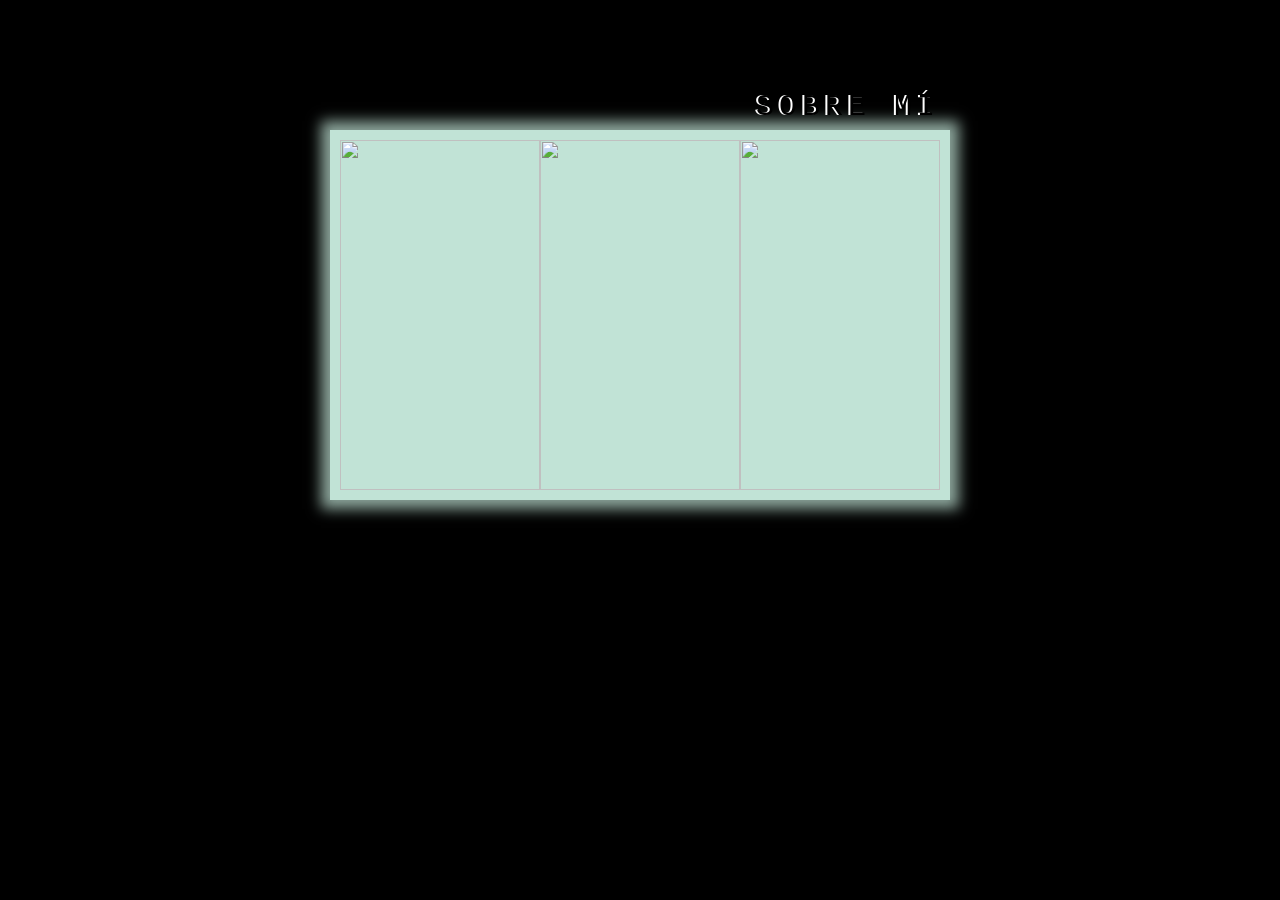
==== Perfil.html @ b4ee1a56 "Create Perfil.html" ====
<!DOCTYPE html>
<html class="wf-fftisawebpro-n4-active wf-active">
    <head>
        <title>XMariia026X</title>
        <meta charset="UTF-8">
        <meta http-equiv="Content-Type" content="text/html; charset=UTF-8">
        <meta http-equiv="Content-Type" content="text/html; charset=windows-1252">
        <meta name="viewport" content="width=device-width, initial-scale=1.0">
        
        <link rel="stylesheet" href="assets/css/style.css">
        <link rel="stylesheet" href="assets/css/mobile.css">

<link href="http://fonts.googleapis.com/css?family=Economica" rel="stylesheet" type="text/css">

<meta http-equiv="Content-Type" content="text/html; charset=windows-1252">


</head>


<body>
    

<div id="bordeado-y-posicion">

<div class="titulo-sobre-mi">Sobre mí</div>

<div id="efecto-izquierdo">

<img class="posicion-descripcion" src="https://i.ibb.co/tMScpDxZ/71ed430e48bab5e7beb19bf494339a85.jpg">

<div class="texto-izquierdo">
<div class="nombre"><b>Nombre:</b> Maria</div>
<div class="edad"><b>Edad:</b> 35</div>
<div class="orientacion"><b>Orientación:</b> Aegosexual</div>
<div class="pais"><b>País:</b> Argentina</div>
</div>

</div>


<div id="efecto-centro">

<img class="posicion-descripcion" src="https://i.ibb.co/fY4ZGJbZ/84f90761646e060beb685c3a51c65e5e.jpg">

<div class="biografia">


"Las mujeres son como las manzanas en los árboles, las mejores y más maduras están en la parte superior del árbol. Los hombres que pasan cerca no quieren alcanzar a las más ricas porque no tienen el valor para subir a lo más alto del árbol porque tienen miedo de caerse y no quieren hacerse daño. <br><br>

En cambio en su lugar, solo se conforman con las manzanas putrefactas del suelo que no son tan buenas como las de la sima, pero para ellos son lo bastantes fáciles de conseguir, por lo tanto, las manzanas que están en lo alto piensan y se preguntan ¿Qué está mal con ellos? ¿Acaso nosotras no somos buenas para estar con ellos? <br><br>

A esas manzanas yo les digo, que tienen que ser pacientes y esperar a que venga el hombre adecuado, aquel hombre que sea lo bastante valiente para subir por todo el árbol hasta llegar a la sima y tomar así la manzana más deliciosas, porque hombres como ellos si valoran la calidad.<br><br>
    
Atte: xMariia026x"

</div>

<div class="efecto1"></div><div class="efecto2"></div><div class="efecto-derecho"></div><div class="efecto3"></div>
</div>

<div id="efecto-derecho">
<img class="posicion-descripcion" src="https://i.ibb.co/MynmcGgS/f8fb0ed547143f67b5c2759566c49fae.jpg">

<div id="cuadro1">
<div class="Titulo-del-cuadro1">Hobbies:</div><br>leer mangas, manhwas o manhuas, escuchar música, diseñar diseños para perfiles de imvu y chatango ha pedido. 
</div>

<div id="cuadro2">
<div class="Titulo-del-cuadro2">Música favorita:</div> <br>Me gustan lass asiáticas, Japonesa, Coreana y China como así también la electrónica, electro house & electro dance y cualquier otra que se le parezca.

</div>

<div id="cuadro3">
<div class="Titulo-del-cuadro3">Reabro mi sección de pedidos</div> <br> Si queres pedirme que diseñe algún tema para tu perfil de Xat contactame por PV para arreglar el diseño y estilo. Por cierto no hago trabajos gratis. 


</div>

</div>

</div>
</body>

</html>
---- assets/css/style.css ----
body {
    background-color: #000;
}

div#bordeado-y-posicion ::-webkit-scrollbar { 
    width: 5px;
}

div#bordeado-y-posicion ::-webkit-scrollbar-track-piece { 
    background-color:#fffeff; !important 
}

div#bordeado-y-posicion ::-webkit-scrollbar-thumb:vertical {
    width: 0px;
    background-color: #a4a6b7 !important ;
}

#bordeado-y-posicion {
    width: 600px;
    height: 350px;
    margin: 130px auto;
    padding: 10px;
    background-color: #c1e3d6;
    box-shadow: 0px 0px 13px 9px #c1e3d6b8;
}

.titulo-sobre-mi {
    color: #000000; 
    text-shadow: -2px 0 0 #fff; 
    letter-spacing: 5px;
    font-family: courier new;
    font-size: 30px;
    position: absolute;
    width: 600px;
    text-align: right;
    text-transform: uppercase;
    margin: -50px 0;
}

.posicion-descripcion {
    width: 200px;
    height: 350px;
    float: left;
}

#efecto-izquierdo, #efecto-centro, #efecto-derecho {
    width:200px;
	height:350px;
	float:left;
	overflow:hidden;
}

.texto-izquierdo {
    position: absolute;
    width: 200px;
    overflow: hidden;
    margin: 255px 0;
    transition: 0.8s;
    -moz-transition: 0.8s;
    -webkit-transition: 0.8s;
    -o-transition: 0.8s;
}

.nombre, .edad, .orientacion, .pais {
    font-family: consolas;
    font-size: 9px;
    text-transform: uppercase;
    letter-spacing: 1px;
    color: #555;
    padding: 3px 10px;
    margin-bottom: 5px;
    opacity: 0;
    background-color: #eee; 
    border-right: 10px solid #b996b4;
    border-left: 10px solid #b996b4; 
    transition: 0.8s;
    -moz-transition: 0.8s;
    -webkit-transition: 0.8s;
    -o-transition: 0.8s;
}

.edad {
    border-right: 10px solid #708090 /*#9cb0ec*/; 
    border-left: 10px solid #708090; 
}

.orientacion {
	border-right: 10px solid #deb887; 
    border-left: 10px solid #deb887; 
}

.pais {
    border-right: 10px solid #93a8e6 /*#556dce*/; 
    border-left: 10px solid #93a8e6; 
}



.nombre b,strong { 
    color: #b996b4; 
}

.edad b,strong { 
    color: #708090; 
} 

.orientacion b,strong {
	 color: #deb887;
}

.pais b,strong { 
    color: #93a8e6; 
} 

#efecto-izquierdo:hover .texto-izquierdo { 
    margin: 265px 0; 
}

#efecto-izquierdo:hover .nombre { 
    opacity: 1; 
}

#efecto-izquierdo:hover .edad { 
    opacity: 1;
	transition-delay: 0.1s;
}

#efecto-izquierdo:hover .orientacion { 
    opacity: 1; 
	transition-delay: 0.3s;
}

#efecto-izquierdo:hover .pais { 
    opacity: 1; 
	transition-delay: 0.5s; 
}

.biografia {
    color: #888888; 
    width: 140px;
    height: 290px;
    padding: 10px 20px;
    overflow: auto;
    font-family: georgia;
    font-size: 10px;
    text-align: justify;
    position: absolute;
    margin: 10px;
    opacity: 0;
    z-index: 10;
    transition: 1.2s;
    -moz-transition: 1.2s;
    -webkit-transition: 1.2s;
    -o-transition: 1.2s;
}


.biografia a { color: #b55c7a; }
.biografia a:hover { color: #cccccc; } 
.biografia b,strong { color: #3d8291; } 
.biografia i,em { color: #3f8f7b; } 

.efecto1, .efecto2, .efecto-derecho, .efecto3 {
    background-color: #fff; 
    opacity: 0.8;
    width: 50px;
    height: 350px;
    float: left;
    position: absolute;
    z-index: 9;
    height: 0;
    transition: 1.2s;
    -moz-transition: 1.2s;
    -webkit-transition: 1.2s;
    -o-transition: 1.2s;
}

.efecto2 { margin-left: 50px; }
.efecto-derecho { margin-left: 100px; }
.efecto3 { margin-left: 150px; }

#efecto-centro:hover .efecto1 { height: 350px; }
#efecto-centro:hover .efecto2 { height: 350px; transition-delay: 0.2s; }
#efecto-centro:hover .efecto-derecho { height: 350px; transition-delay: 0.4s; }
#efecto-centro:hover .efecto3 { height: 350px; transition-delay: 0.6s; }
#efecto-centro:hover .biografia { opacity: 1; }

#cuadro1, #cuadro2, #cuadro3 {
	background-color: #ffffff;
    color: #666666; 
    font-family: georgia;
    font-size: 8.5px;
    letter-spacing: 0px;
    position: absolute;
    padding: 20px 10px 10px 10px;
    width: 150px;
    margin: 15px -20px;
    height: 71px;
    overflow: auto;
    opacity: 0;
    text-align: justify;
    transition: 0.8s;
    -moz-transition: 0.8s;
    -webkit-transition: 0.8s;
    -o-transition: 0.8s;
}


#cuadro2 { margin: 127px 50px; }
#cuadro3 { margin: 240px -20px; }

#efecto-derecho:hover #cuadro1 { opacity: 1; margin: 15px; }
#efecto-derecho:hover #cuadro2 { opacity: 1;transition-delay:0.2s; margin: 127px 15px; }
#efecto-derecho:hover #cuadro3 { opacity:1;transition-delay:0.4s;margin: 240px 15px; }

.Titulo-del-cuadro1 {
    background-color: #ffc8b8; 
    color: #ffffff; 
    letter-spacing: 1px;
    font-family: consolas;
    font-size: 8px;
    position: absolute;
    text-align: center;
    width: 170px;
    padding: 3px 0 3px 10px;
    margin: -20px -20px 10px -20px;
    text-transform: uppercase;
}

.Titulo-del-cuadro2 {
    background-color: #afc97a; 
    color: #ffffff; 
    letter-spacing: 1px;
    font-family: consolas;
    font-size: 8px;
    position: absolute;
    text-align: center;
    width: 170px;
    padding: 3px 0 3px 10px;
    margin: -20px -20px 10px -20px;
    text-transform: uppercase;
}

.Titulo-del-cuadro3 {
    background-color: #e39dc9; 
    color: #ffffff; 
    letter-spacing: 1px;
    font-family: consolas;
    font-size: 8px;
    position: absolute;
    text-align: center;
    width: 170px;
    padding: 3px 0 3px 10px;
    margin: -20px -20px 10px -20px;
    text-transform: uppercase;
}

.Texto-separador {
    color: #bd2259;
    text-shadow: -2px 0 0 #cff;
    letter-spacing: 5px;
    font-family: Cheeky Rabbit;
    font-size: 33px;
}

.Flechas-de-Texto-separador {
    color: #bd2259;
    text-shadow: -2px 0 0 #cff;
    letter-spacing: 5px;
    font-size: 30px;
}

::-webkit-scrollbar-track {
    background:url(https://i.ibb.co/hMWC5BK/fondo-scrollbar.gif);
}

::-webkit-scrollbar-thumb:vertical {
    background-color: transparent;
    -webkit-box-shadow: inset 0 0 6px 0px rgba(255, 255, 255, 0.49); 
    background-size: 500% auto;
    background-size: 500% auto;
    border: 1px solid #000000;
    height: 10px;
    background-color: red !important;
    background-image: linear-gradient(rgba(103, 58, 183, 0.45), rgb(183, 187, 210)) !important;
}

::-webkit-scrollbar {
    width: 10px;
    height: 0px;
}

#Luciernaga {
    position: relative;
    width:100%;
    height:100vh;
    overflow:hidden;
}

.Luciernagas {
    width: 1px;
    height: 1px;
    position: absolute;
    top: 0;
    left: 0;
    z-index: 1;
    animation: fadeOut 3s ease-out;
    border-radius: 10px;
    opacity: 0;
}

@keyframes fadeOut { 
    from { opacity: 0;}
    10% { opacity: 1; } 
    to { opacity: 0; }
}

svg.Luciernagas-svg path {
	display: none;
}
---- assets/css/mobile.css ----
@media screen and (max-width: 768px){

body{
zoom:0.8;
overflow-x:hidden;

.titulo-sobre-mi {
    margin-left: -270px !important ;
}


#contenedor{
width:95% !important;
height:auto !important;
margin:auto !important;
}

.panel{
width:100% !important;
display:block !important;
float:none !important;
}

/*img{
max-width:100% !important;
height:auto !important;
}*/

iframe{
width:100% !important;
}

}



@media (max-width:768px){

#efecto-izquierdo,
#efecto-centro,
#efecto-derecho{

position:relative !important;
left:auto !important;
right:auto !important;
top:auto !important;

width:100% !important;
margin:20px auto !important;

}

#bordeado-y-posicion{
    display:flex;
    overflow-x:auto;
    scroll-snap-type:x mandatory;

    width:100%;
    height:auto;
}

#efecto-izquierdo,
#efecto-centro,
#efecto-derecho{

    flex:0 0 100%;
    scroll-snap-align:center;
    padding: 5px 5px 5px 20px;

}

#bordeado-y-posicion{
    width:80.8vw !important;
    max-width:60vw !important;
    height:auto !important;
}

.texto-izquierdo {
    margin-top: 240px !important;
}

.Luciernagas{
    transform: scale(.7);
}



    
}
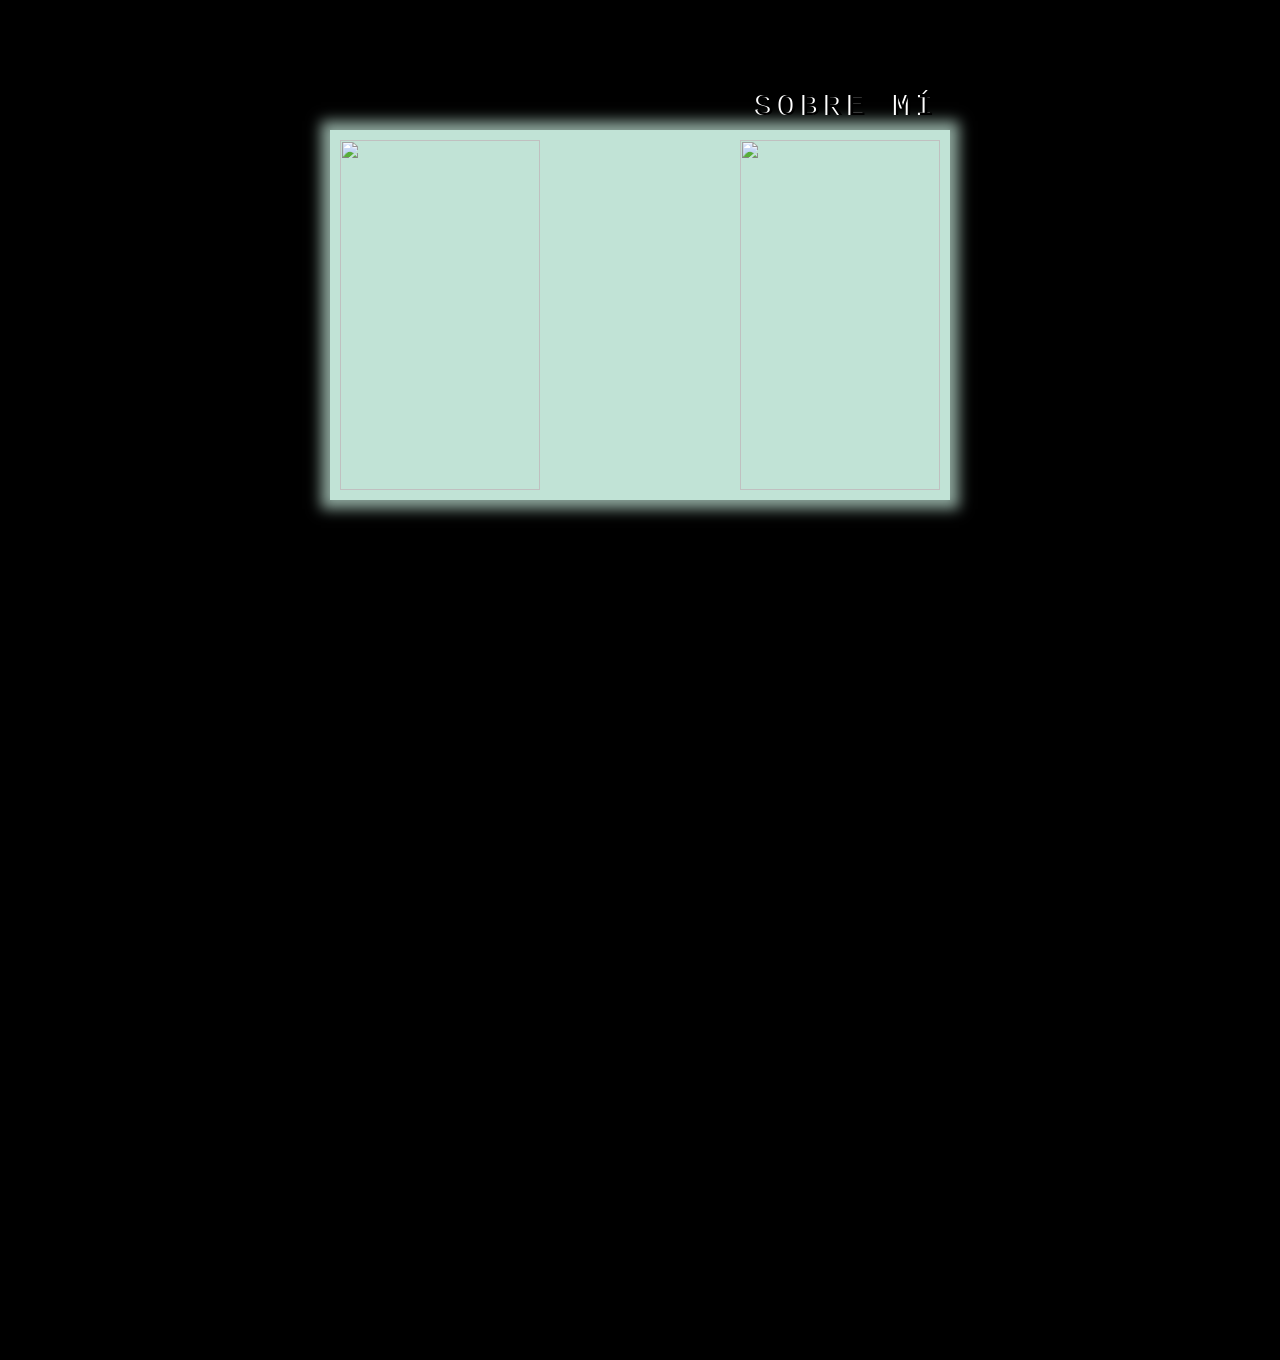
==== commit 0dfe973f: "Update Perfil.html" ====
--- a/Perfil.html
+++ b/Perfil.html
@@ -40,6 +40,434 @@
 
 
 <div id="efecto-centro">
+    
+<div id="Luciernaga"> 
+
+<div style="height: 100px !important; width: 100px !important;">
+
+<div class="Luciernagas" style="top: 404.228px; left: 590.479px; background-color: white; box-shadow: white 0px 0px 20px 5px;"></div>
+<div class="Luciernagas" style="top: 90.0583px; left: 20px; background-color: white; box-shadow: white 0px 0px 20px 5px;"></div>
+<div class="Luciernagas" style="top: 27.956px; left: 700.835px; background-color: white; box-shadow: white 0px 0px 20px 5px;"></div>
+<div class="Luciernagas" style="top: 317.988px; left: 1004px; background-color: white; box-shadow: white 0px 0px 20px 5px;"></div>
+<div class="Luciernagas" style="top: 80.7427px; left: 374.135px; background-color: white; box-shadow: white 0px 0px 20px 5px;"></div>
+<div class="Luciernagas" style="top: 284.561px; left: 305.387px; background-color: white; box-shadow: white 0px 0px 20px 5px;"></div>
+<div class="Luciernagas" style="top: 73.6829px; left: 703.878px; background-color: white; box-shadow: white 0px 0px 20px 5px;"></div>
+<div class="Luciernagas" style="top: 380.541px; left: 803.745px; background-color: white; box-shadow: white 0px 0px 20px 5px;"></div>
+<div class="Luciernagas" style="top: 400.763px; left: 540.682px; background-color: white; box-shadow: white 0px 0px 20px 5px;"></div>
+<div class="Luciernagas" style="top: 101.17px; left: 594.996px; background-color: white; box-shadow: white 0px 0px 20px 5px;"></div>
+<div class="Luciernagas" style="top: 74.2789px; left: 652.826px; background-color: white; box-shadow: white 0px 0px 20px 5px;"></div>
+<div class="Luciernagas" style="top: 364.14px; left: 168.178px; background-color: white; box-shadow: white 0px 0px 20px 5px;"></div>
+<div class="Luciernagas" style="top: 357.411px; left: 534.141px; background-color: white; box-shadow: white 0px 0px 20px 5px;"></div>
+<div class="Luciernagas" style="top: 356.173px; left: 930.313px; background-color: white; box-shadow: white 0px 0px 20px 5px;"></div>
+<div class="Luciernagas" style="top: 405.763px; left: 87.6592px; background-color: white; box-shadow: white 0px 0px 20px 5px;"></div>
+<div class="Luciernagas" style="top: 77.6668px; left: 209.279px; background-color: white; box-shadow: white 0px 0px 20px 5px;"></div>
+<div class="Luciernagas" style="top: 346.695px; left: 172.887px; background-color: white; box-shadow: white 0px 0px 20px 5px;"></div>
+<div class="Luciernagas" style="top: 329.308px; left: 903.14px; background-color: white; box-shadow: white 0px 0px 20px 5px;"></div>
+<div class="Luciernagas" style="top: 94.4094px; left: 309.635px; background-color: white; box-shadow: white 0px 0px 20px 5px;"></div>
+<div class="Luciernagas" style="top: 20px; left: 176.588px; background-color: white; box-shadow: white 0px 0px 20px 5px;"></div>
+<div class="Luciernagas" style="top: 123.066px; left: 695.112px; background-color: white; box-shadow: white 0px 0px 20px 5px;"></div>
+<div class="Luciernagas" style="top: 47.1856px; left: 719.444px; background-color: white; box-shadow: white 0px 0px 20px 5px;"></div>
+<div class="Luciernagas" style="top: 107.299px; left: 676.436px; background-color: white; box-shadow: white 0px 0px 20px 5px;"></div>
+<div class="Luciernagas" style="top: 48.4678px; left: 722.558px; background-color: white; box-shadow: white 0px 0px 20px 5px;"></div>
+<div class="Luciernagas" style="top: 171.358px; left: 626.702px; background-color: white; box-shadow: white 0px 0px 20px 5px;"></div>
+<div class="Luciernagas" style="top: 148.96px; left: 644.536px; background-color: white; box-shadow: white 0px 0px 20px 5px;"></div>
+<div class="Luciernagas" style="top: 241.412px; left: 599.386px; background-color: white; box-shadow: white 0px 0px 20px 5px;"></div>
+<div class="Luciernagas" style="top: 100.553px; left: 801.557px; background-color: white; box-shadow: white 0px 0px 20px 5px;"></div>
+<div class="Luciernagas" style="top: 183.734px; left: 20px; background-color: white; box-shadow: white 0px 0px 20px 5px;"></div>
+<div class="Luciernagas" style="top: 217.904px; left: 724.427px; background-color: white; box-shadow: white 0px 0px 20px 5px;"></div>
+<div class="Luciernagas" style="top: 246.06px; left: 545.461px; background-color: white; box-shadow: white 0px 0px 20px 5px;"></div>
+<div class="Luciernagas" style="top: 221.128px; left: 333.016px; background-color: white; box-shadow: white 0px 0px 20px 5px;"></div>
+<div class="Luciernagas" style="top: 283.537px; left: 415.214px; background-color: white; box-shadow: white 0px 0px 20px 5px;"></div>
+<div class="Luciernagas" style="top: 277.595px; left: 870.092px; background-color: white; box-shadow: white 0px 0px 20px 5px;"></div>
+<div class="Luciernagas" style="top: 134.861px; left: 228.654px; background-color: white; box-shadow: white 0px 0px 20px 5px;"></div>
+<div class="Luciernagas" style="top: 448.721px; left: 759.412px; background-color: white; box-shadow: white 0px 0px 20px 5px;"></div>
+<div class="Luciernagas" style="top: 284.778px; left: 804.651px; background-color: white; box-shadow: white 0px 0px 20px 5px;"></div>
+<div class="Luciernagas" style="top: 328.311px; left: 851.216px; background-color: white; box-shadow: white 0px 0px 20px 5px;"></div>
+<div class="Luciernagas" style="top: 338.653px; left: 119.416px; background-color: white; box-shadow: white 0px 0px 20px 5px;"></div>
+<div class="Luciernagas" style="top: 159.135px; left: 971.348px; background-color: white; box-shadow: white 0px 0px 20px 5px;"></div>
+<div class="Luciernagas" style="top: 406.493px; left: 242.013px; background-color: white; box-shadow: white 0px 0px 20px 5px;"></div>
+<div class="Luciernagas" style="top: 243.855px; left: 296.005px; background-color: white; box-shadow: white 0px 0px 20px 5px;"></div>
+<div class="Luciernagas" style="top: 67.2049px; left: 175.09px; background-color: white; box-shadow: white 0px 0px 20px 5px;"></div>
+<div class="Luciernagas" style="top: 394.186px; left: 840.559px; background-color: white; box-shadow: white 0px 0px 20px 5px;"></div>
+<div class="Luciernagas" style="top: 154.045px; left: 819.741px; background-color: white; box-shadow: white 0px 0px 20px 5px;"></div>
+<div class="Luciernagas" style="top: 136.762px; left: 968.208px; background-color: white; box-shadow: white 0px 0px 20px 5px;"></div>
+<div class="Luciernagas" style="top: 450px; left: 667.342px; background-color: white; box-shadow: white 0px 0px 20px 5px;"></div>
+<div class="Luciernagas" style="top: 256.701px; left: 941.085px; background-color: white; box-shadow: white 0px 0px 20px 5px;"></div>
+<div class="Luciernagas" style="top: 383.757px; left: 90.2291px; background-color: white; box-shadow: white 0px 0px 20px 5px;"></div>
+<div class="Luciernagas" style="top: 152.956px; left: 673.438px; background-color: white; box-shadow: white 0px 0px 20px 5px;"></div>
+<div class="Luciernagas" style="top: 240.932px; left: 742.37px; background-color: white; box-shadow: white 0px 0px 20px 5px;"></div>
+<div class="Luciernagas" style="top: 93.2762px; left: 439.985px; background-color: white; box-shadow: white 0px 0px 20px 5px;"></div>
+<div class="Luciernagas" style="top: 66.7628px; left: 172.264px; background-color: white; box-shadow: white 0px 0px 20px 5px;"></div>
+<div class="Luciernagas" style="top: 119.691px; left: 940.77px; background-color: white; box-shadow: white 0px 0px 20px 5px;"></div>
+<div class="Luciernagas" style="top: 135.17px; left: 272.598px; background-color: white; box-shadow: white 0px 0px 20px 5px;"></div>
+<div class="Luciernagas" style="top: 434.97px; left: 819.248px; background-color: white; box-shadow: white 0px 0px 20px 5px;"></div>
+<div class="Luciernagas" style="top: 20px; left: 912.363px; background-color: white; box-shadow: white 0px 0px 20px 5px;"></div>
+<div class="Luciernagas" style="top: 209.379px; left: 1004px; background-color: white; box-shadow: white 0px 0px 20px 5px;"></div>
+<div class="Luciernagas" style="top: 178.266px; left: 599.385px; background-color: white; box-shadow: white 0px 0px 20px 5px;"></div>
+<div class="Luciernagas" style="top: 172.431px; left: 747.34px; background-color: white; box-shadow: white 0px 0px 20px 5px;"></div>
+<div class="Luciernagas" style="top: 378.077px; left: 279.919px; background-color: white; box-shadow: white 0px 0px 20px 5px;"></div>
+<div class="Luciernagas" style="top: 184.738px; left: 676.435px; background-color: white; box-shadow: white 0px 0px 20px 5px;"></div>
+<div class="Luciernagas" style="top: 408.921px; left: 562.942px; background-color: white; box-shadow: white 0px 0px 20px 5px;"></div>
+<div class="Luciernagas" style="top: 183.682px; left: 890.837px; background-color: white; box-shadow: white 0px 0px 20px 5px;"></div>
+<div class="Luciernagas" style="top: 246.338px; left: 45.8467px; background-color: white; box-shadow: white 0px 0px 20px 5px;"></div>
+<div class="Luciernagas" style="top: 101.608px; left: 194.296px; background-color: white; box-shadow: white 0px 0px 20px 5px;"></div>
+<div class="Luciernagas" style="top: 251.799px; left: 378.152px; background-color: white; box-shadow: white 0px 0px 20px 5px;"></div>
+<div class="Luciernagas" style="top: 20px; left: 807.085px; background-color: white; box-shadow: white 0px 0px 20px 5px;"></div>
+<div class="Luciernagas" style="top: 450px; left: 365.003px; background-color: white; box-shadow: white 0px 0px 20px 5px;"></div>
+<div class="Luciernagas" style="top: 336.491px; left: 688.978px; background-color: white; box-shadow: white 0px 0px 20px 5px;"></div>
+<div class="Luciernagas" style="top: 234.87px; left: 82.5905px; background-color: white; box-shadow: white 0px 0px 20px 5px;"></div>
+<div class="Luciernagas" style="top: 251.151px; left: 49.2325px; background-color: white; box-shadow: white 0px 0px 20px 5px;"></div>
+<div class="Luciernagas" style="top: 29.136px; left: 736.539px; background-color: white; box-shadow: white 0px 0px 20px 5px;"></div>
+<div class="Luciernagas" style="top: 323.352px; left: 497.954px; background-color: white; box-shadow: white 0px 0px 20px 5px;"></div>
+<div class="Luciernagas" style="top: 211.812px; left: 314.266px; background-color: white; box-shadow: white 0px 0px 20px 5px;"></div>
+<div class="Luciernagas" style="top: 20px; left: 159.059px; background-color: white; box-shadow: white 0px 0px 20px 5px;"></div>
+<div class="Luciernagas" style="top: 370.502px; left: 456.401px; background-color: white; box-shadow: white 0px 0px 20px 5px;"></div>
+<div class="Luciernagas" style="top: 103.093px; left: 384.663px; background-color: white; box-shadow: white 0px 0px 20px 5px;"></div>
+<div class="Luciernagas" style="top: 163.627px; left: 27.8431px; background-color: white; box-shadow: white 0px 0px 20px 5px;"></div>
+<div class="Luciernagas" style="top: 58.1382px; left: 505.725px; background-color: white; box-shadow: white 0px 0px 20px 5px;"></div>
+<div class="Luciernagas" style="top: 99.8687px; left: 266.362px; background-color: white; box-shadow: white 0px 0px 20px 5px;"></div>
+<div class="Luciernagas" style="top: 232.463px; left: 930.558px; background-color: white; box-shadow: white 0px 0px 20px 5px;"></div>
+<div class="Luciernagas" style="top: 320.954px; left: 587.353px; background-color: white; box-shadow: white 0px 0px 20px 5px;"></div>
+<div class="Luciernagas" style="top: 155.479px; left: 994.47px; background-color: white; box-shadow: white 0px 0px 20px 5px;"></div>
+<div class="Luciernagas" style="top: 373.578px; left: 297.955px; background-color: white; box-shadow: white 0px 0px 20px 5px;"></div>
+<div class="Luciernagas" style="top: 235.59px; left: 294.35px; background-color: white; box-shadow: white 0px 0px 20px 5px;"></div>
+<div class="Luciernagas" style="top: 138.812px; left: 317.2px; background-color: white; box-shadow: white 0px 0px 20px 5px;"></div>
+<div class="Luciernagas" style="top: 157.548px; left: 118.248px; background-color: white; box-shadow: white 0px 0px 20px 5px;"></div>
+<div class="Luciernagas" style="top: 310.874px; left: 284.698px; background-color: white; box-shadow: white 0px 0px 20px 5px;"></div>
+<div class="Luciernagas" style="top: 142.332px; left: 289.583px; background-color: white; box-shadow: white 0px 0px 20px 5px;"></div>
+<div class="Luciernagas" style="top: 297.098px; left: 253.555px; background-color: white; box-shadow: white 0px 0px 20px 5px;"></div>
+<div class="Luciernagas" style="top: 389.561px; left: 747.735px; background-color: white; box-shadow: white 0px 0px 20px 5px;"></div>
+<div class="Luciernagas" style="top: 71.763px; left: 69.9287px; background-color: white; box-shadow: white 0px 0px 20px 5px;"></div>
+<div class="Luciernagas" style="top: 450px; left: 681.732px; background-color: white; box-shadow: white 0px 0px 20px 5px;"></div>
+<div class="Luciernagas" style="top: 448.39px; left: 176.065px; background-color: white; box-shadow: white 0px 0px 20px 5px;"></div>
+<div class="Luciernagas" style="top: 189.307px; left: 556.333px; background-color: white; box-shadow: white 0px 0px 20px 5px;"></div>
+<div class="Luciernagas" style="top: 242.788px; left: 125.043px; background-color: white; box-shadow: white 0px 0px 20px 5px;"></div>
+<div class="Luciernagas" style="top: 401.889px; left: 816.615px; background-color: white; box-shadow: white 0px 0px 20px 5px;"></div>
+<div class="Luciernagas" style="top: 268.156px; left: 599.23px; background-color: white; box-shadow: white 0px 0px 20px 5px;"></div>
+<div class="Luciernagas" style="top: 49.8312px; left: 628.499px; background-color: white; box-shadow: white 0px 0px 20px 5px;"></div>
+<div class="Luciernagas" style="top: 212.297px; left: 367.548px; background-color: white; box-shadow: white 0px 0px 20px 5px;"></div>
+<div class="Luciernagas" style="top: 62.5539px; left: 714.453px; background-color: white; box-shadow: white 0px 0px 20px 5px;"></div>
+<div class="Luciernagas" style="top: 416.443px; left: 592.005px; background-color: white; box-shadow: white 0px 0px 20px 5px;"></div>
+<div class="Luciernagas" style="top: 20px; left: 522.308px; background-color: white; box-shadow: white 0px 0px 20px 5px;"></div>
+<div class="Luciernagas" style="top: 403.666px; left: 88.0273px; background-color: white; box-shadow: white 0px 0px 20px 5px;"></div>
+<div class="Luciernagas" style="top: 214.065px; left: 220.531px; background-color: white; box-shadow: white 0px 0px 20px 5px;"></div>
+<div class="Luciernagas" style="top: 398.298px; left: 618.989px; background-color: white; box-shadow: white 0px 0px 20px 5px;"></div>
+<div class="Luciernagas" style="top: 166.789px; left: 868.349px; background-color: white; box-shadow: white 0px 0px 20px 5px;"></div>
+<div class="Luciernagas" style="top: 313.791px; left: 177.246px; background-color: white; box-shadow: white 0px 0px 20px 5px;"></div>
+<div class="Luciernagas" style="top: 101.958px; left: 640.956px; background-color: white; box-shadow: white 0px 0px 20px 5px;"></div>
+<div class="Luciernagas" style="top: 232.889px; left: 740.295px; background-color: white; box-shadow: white 0px 0px 20px 5px;"></div>
+<div class="Luciernagas" style="top: 253.709px; left: 759.645px; background-color: white; box-shadow: white 0px 0px 20px 5px;"></div>
+<div class="Luciernagas" style="top: 163.224px; left: 677.96px; background-color: white; box-shadow: white 0px 0px 20px 5px;"></div>
+<div class="Luciernagas" style="top: 442.311px; left: 98.8746px; background-color: white; box-shadow: white 0px 0px 20px 5px;"></div>
+<div class="Luciernagas" style="top: 107.135px; left: 722.153px; background-color: white; box-shadow: white 0px 0px 20px 5px;"></div>
+<div class="Luciernagas" style="top: 261.239px; left: 802.836px; background-color: white; box-shadow: white 0px 0px 20px 5px;"></div>
+<div class="Luciernagas" style="top: 308.432px; left: 134.821px; background-color: white; box-shadow: white 0px 0px 20px 5px;"></div>
+<div class="Luciernagas" style="top: 391.963px; left: 365.107px; background-color: white; box-shadow: white 0px 0px 20px 5px;"></div>
+<div class="Luciernagas" style="top: 323.232px; left: 425.057px; background-color: white; box-shadow: white 0px 0px 20px 5px;"></div>
+<div class="Luciernagas" style="top: 33.9726px; left: 87.9451px; background-color: white; box-shadow: white 0px 0px 20px 5px;"></div>
+<div class="Luciernagas" style="top: 291.296px; left: 829.737px; background-color: white; box-shadow: white 0px 0px 20px 5px;"></div>
+<div class="Luciernagas" style="top: 176.926px; left: 201.973px; background-color: white; box-shadow: white 0px 0px 20px 5px;"></div>
+<div class="Luciernagas" style="top: 97.7284px; left: 323.371px; background-color: white; box-shadow: white 0px 0px 20px 5px;"></div>
+<div class="Luciernagas" style="top: 28.2912px; left: 813.562px; background-color: white; box-shadow: white 0px 0px 20px 5px;"></div>
+<div class="Luciernagas" style="top: 285.538px; left: 671.661px; background-color: white; box-shadow: white 0px 0px 20px 5px;"></div>
+<div class="Luciernagas" style="top: 171.554px; left: 684.652px; background-color: white; box-shadow: white 0px 0px 20px 5px;"></div>
+<div class="Luciernagas" style="top: 204.092px; left: 493.751px; background-color: white; box-shadow: white 0px 0px 20px 5px;"></div>
+<div class="Luciernagas" style="top: 248.794px; left: 259.522px; background-color: white; box-shadow: white 0px 0px 20px 5px;"></div>
+<div class="Luciernagas" style="top: 432.986px; left: 932.458px; background-color: white; box-shadow: white 0px 0px 20px 5px;"></div>
+<div class="Luciernagas" style="top: 59.8748px; left: 989.11px; background-color: white; box-shadow: white 0px 0px 20px 5px;"></div>
+<div class="Luciernagas" style="top: 88.5777px; left: 984.499px; background-color: white; box-shadow: white 0px 0px 20px 5px;"></div>
+<div class="Luciernagas" style="top: 282.564px; left: 151.086px; background-color: white; box-shadow: white 0px 0px 20px 5px;"></div>
+<div class="Luciernagas" style="top: 116.08px; left: 499.546px; background-color: white; box-shadow: white 0px 0px 20px 5px;"></div>
+<div class="Luciernagas" style="top: 407.965px; left: 861.672px; background-color: white; box-shadow: white 0px 0px 20px 5px;"></div>
+<div class="Luciernagas" style="top: 308.133px; left: 921.606px; background-color: white; box-shadow: white 0px 0px 20px 5px;"></div>
+<div class="Luciernagas" style="top: 335.652px; left: 670.038px; background-color: white; box-shadow: white 0px 0px 20px 5px;"></div>
+<div class="Luciernagas" style="top: 379.901px; left: 799.886px; background-color: white; box-shadow: white 0px 0px 20px 5px;"></div>
+<div class="Luciernagas" style="top: 427.676px; left: 589.306px; background-color: white; box-shadow: white 0px 0px 20px 5px;"></div>
+<div class="Luciernagas" style="top: 450px; left: 534.207px; background-color: white; box-shadow: white 0px 0px 20px 5px;"></div>
+<div class="Luciernagas" style="top: 450px; left: 772.983px; background-color: white; box-shadow: white 0px 0px 20px 5px;"></div>
+<div class="Luciernagas" style="top: 375.494px; left: 617.937px; background-color: white; box-shadow: white 0px 0px 20px 5px;"></div>
+<div class="Luciernagas" style="top: 432.226px; left: 402.234px; background-color: white; box-shadow: white 0px 0px 20px 5px;"></div>
+<div class="Luciernagas" style="top: 450px; left: 20px; background-color: white; box-shadow: white 0px 0px 20px 5px;"></div>
+<div class="Luciernagas" style="top: 43.7706px; left: 79.1361px; background-color: white; box-shadow: white 0px 0px 20px 5px;"></div>
+<div class="Luciernagas" style="top: 20px; left: 124.344px; background-color: white; box-shadow: white 0px 0px 20px 5px;"></div>
+<div class="Luciernagas" style="top: 239.867px; left: 835.743px; background-color: white; box-shadow: white 0px 0px 20px 5px;"></div>
+<div class="Luciernagas" style="top: 170.031px; left: 669.291px; background-color: white; box-shadow: white 0px 0px 20px 5px;"></div>
+<div class="Luciernagas" style="top: 91.8918px; left: 925.421px; background-color: white; box-shadow: white 0px 0px 20px 5px;"></div>
+<div class="Luciernagas" style="top: 64.36px; left: 368.619px; background-color: white; box-shadow: white 0px 0px 20px 5px;"></div>
+<div class="Luciernagas" style="top: 350.382px; left: 357.909px; background-color: white; box-shadow: white 0px 0px 20px 5px;"></div>
+<div class="Luciernagas" style="top: 338.336px; left: 842.963px; background-color: white; box-shadow: white 0px 0px 20px 5px;"></div>
+<div class="Luciernagas" style="top: 21.7498px; left: 615.23px; background-color: white; box-shadow: white 0px 0px 20px 5px;"></div>
+<div class="Luciernagas" style="top: 24.32px; left: 934.993px; background-color: white; box-shadow: white 0px 0px 20px 5px;"></div>
+<div class="Luciernagas" style="top: 112.014px; left: 608.429px; background-color: white; box-shadow: white 0px 0px 20px 5px;"></div>
+<div class="Luciernagas" style="top: 450px; left: 831.445px; background-color: white; box-shadow: white 0px 0px 20px 5px;"></div>
+<div class="Luciernagas" style="top: 332.735px; left: 270.813px; background-color: white; box-shadow: white 0px 0px 20px 5px;"></div>
+<div class="Luciernagas" style="top: 20px; left: 151.052px; background-color: white; box-shadow: white 0px 0px 20px 5px;"></div>
+<div class="Luciernagas" style="top: 239.652px; left: 182.584px; background-color: white; box-shadow: white 0px 0px 20px 5px;"></div>
+<div class="Luciernagas" style="top: 450px; left: 481.197px; background-color: white; box-shadow: white 0px 0px 20px 5px;"></div>
+<div class="Luciernagas" style="top: 20px; left: 584.412px; background-color: white; box-shadow: white 0px 0px 20px 5px;"></div>
+<div class="Luciernagas" style="top: 235.386px; left: 444.286px; background-color: white; box-shadow: white 0px 0px 20px 5px;"></div>
+<div class="Luciernagas" style="top: 384.216px; left: 412.796px; background-color: white; box-shadow: white 0px 0px 20px 5px;"></div>
+<div class="Luciernagas" style="top: 450px; left: 650.035px; background-color: white; box-shadow: white 0px 0px 20px 5px;"></div>
+<div class="Luciernagas" style="top: 29.5481px; left: 20px; background-color: white; box-shadow: white 0px 0px 20px 5px;"></div>
+<div class="Luciernagas" style="top: 409.957px; left: 415.762px; background-color: white; box-shadow: white 0px 0px 20px 5px;"></div>
+<div class="Luciernagas" style="top: 275.27px; left: 504.722px; background-color: white; box-shadow: white 0px 0px 20px 5px;"></div>
+<div class="Luciernagas" style="top: 414.608px; left: 142.28px; background-color: white; box-shadow: white 0px 0px 20px 5px;"></div>
+<div class="Luciernagas" style="top: 30.4548px; left: 420.57px; background-color: white; box-shadow: white 0px 0px 20px 5px;"></div>
+<div class="Luciernagas" style="top: 334.672px; left: 282.679px; background-color: white; box-shadow: white 0px 0px 20px 5px;"></div>
+<div class="Luciernagas" style="top: 20px; left: 61.2186px; background-color: white; box-shadow: white 0px 0px 20px 5px;"></div>
+<div class="Luciernagas" style="top: 180.704px; left: 429.772px; background-color: white; box-shadow: white 0px 0px 20px 5px;"></div>
+<div class="Luciernagas" style="top: 412.575px; left: 848.506px; background-color: white; box-shadow: white 0px 0px 20px 5px;"></div>
+<div class="Luciernagas" style="top: 20px; left: 574.46px; background-color: white; box-shadow: white 0px 0px 20px 5px;"></div>
+<div class="Luciernagas" style="top: 301.176px; left: 169.567px; background-color: white; box-shadow: white 0px 0px 20px 5px;"></div>
+<div class="Luciernagas" style="top: 135.177px; left: 247.757px; background-color: white; box-shadow: white 0px 0px 20px 5px;"></div>
+<div class="Luciernagas" style="top: 406.673px; left: 170.321px; background-color: white; box-shadow: white 0px 0px 20px 5px;"></div>
+<div class="Luciernagas" style="top: 29.9021px; left: 991.316px; background-color: white; box-shadow: white 0px 0px 20px 5px;"></div>
+<div class="Luciernagas" style="top: 353.697px; left: 124.522px; background-color: white; box-shadow: white 0px 0px 20px 5px;"></div>
+<div class="Luciernagas" style="top: 402.018px; left: 951.77px; background-color: white; box-shadow: white 0px 0px 20px 5px;"></div>
+<div class="Luciernagas" style="top: 87.5328px; left: 198.546px; background-color: white; box-shadow: white 0px 0px 20px 5px;"></div>
+<div class="Luciernagas" style="top: 348.569px; left: 510.925px; background-color: white; box-shadow: white 0px 0px 20px 5px;"></div>
+<div class="Luciernagas" style="top: 174.367px; left: 308.975px; background-color: white; box-shadow: white 0px 0px 20px 5px;"></div>
+<div class="Luciernagas" style="top: 146.157px; left: 640.57px; background-color: white; box-shadow: white 0px 0px 20px 5px;"></div>
+<div class="Luciernagas" style="top: 384.564px; left: 707.427px; background-color: white; box-shadow: white 0px 0px 20px 5px;"></div>
+<div class="Luciernagas" style="top: 20px; left: 373.799px; background-color: white; box-shadow: white 0px 0px 20px 5px;"></div>
+<div class="Luciernagas" style="top: 395.991px; left: 206.983px; background-color: white; box-shadow: white 0px 0px 20px 5px;"></div>
+<div class="Luciernagas" style="top: 340.865px; left: 521.475px; background-color: white; box-shadow: white 0px 0px 20px 5px;"></div>
+<div class="Luciernagas" style="top: 333.789px; left: 297.01px; background-color: white; box-shadow: white 0px 0px 20px 5px;"></div>
+<div class="Luciernagas" style="top: 389.854px; left: 805.035px; background-color: white; box-shadow: white 0px 0px 20px 5px;"></div>
+<div class="Luciernagas" style="top: 146.174px; left: 424.02px; background-color: white; box-shadow: white 0px 0px 20px 5px;"></div>
+<div class="Luciernagas" style="top: 55.2632px; left: 341.007px; background-color: white; box-shadow: white 0px 0px 20px 5px;"></div>
+<div class="Luciernagas" style="top: 116.055px; left: 399.086px; background-color: white; box-shadow: white 0px 0px 20px 5px;"></div>
+<div class="Luciernagas" style="top: 201.844px; left: 163.386px; background-color: white; box-shadow: white 0px 0px 20px 5px;"></div>
+<div class="Luciernagas" style="top: 450px; left: 46.5152px; background-color: white; box-shadow: white 0px 0px 20px 5px;"></div>
+<div class="Luciernagas" style="top: 144.333px; left: 424.009px; background-color: white; box-shadow: white 0px 0px 20px 5px;"></div>
+<div class="Luciernagas" style="top: 94.6353px; left: 748.122px; background-color: white; box-shadow: white 0px 0px 20px 5px;"></div>
+<div class="Luciernagas" style="top: 44.4699px; left: 268.469px; background-color: white; box-shadow: white 0px 0px 20px 5px;"></div>
+<div class="Luciernagas" style="top: 365.447px; left: 41.1449px; background-color: white; box-shadow: white 0px 0px 20px 5px;"></div>
+<div class="Luciernagas" style="top: 123.495px; left: 1000.1px; background-color: white; box-shadow: white 0px 0px 20px 5px;"></div>
+<div class="Luciernagas" style="top: 174.606px; left: 613.036px; background-color: white; box-shadow: white 0px 0px 20px 5px;"></div>
+<div class="Luciernagas" style="top: 450px; left: 363.062px; background-color: white; box-shadow: white 0px 0px 20px 5px;"></div>
+<div class="Luciernagas" style="top: 323.77px; left: 651.511px; background-color: white; box-shadow: white 0px 0px 20px 5px;"></div>
+<div class="Luciernagas" style="top: 155.66px; left: 932.272px; background-color: white; box-shadow: white 0px 0px 20px 5px;"></div>
+<div class="Luciernagas" style="top: 354.912px; left: 934.498px; background-color: white; box-shadow: white 0px 0px 20px 5px;"></div>
+<div class="Luciernagas" style="top: 166.171px; left: 993.029px; background-color: white; box-shadow: white 0px 0px 20px 5px;"></div>
+<div class="Luciernagas" style="top: 20px; left: 701.717px; background-color: white; box-shadow: white 0px 0px 20px 5px;"></div>
+<div class="Luciernagas" style="top: 401.708px; left: 609.285px; background-color: white; box-shadow: white 0px 0px 20px 5px;"></div>
+<div class="Luciernagas" style="top: 66.1545px; left: 1004px; background-color: white; box-shadow: white 0px 0px 20px 5px;"></div>
+<div class="Luciernagas" style="top: 117.119px; left: 89.2445px; background-color: white; box-shadow: white 0px 0px 20px 5px;"></div>
+<div class="Luciernagas" style="top: 358.042px; left: 100.08px; background-color: white; box-shadow: white 0px 0px 20px 5px;"></div>
+<div class="Luciernagas" style="top: 80.9727px; left: 44.1606px; background-color: white; box-shadow: white 0px 0px 20px 5px;"></div>
+<div class="Luciernagas" style="top: 351.98px; left: 285.345px; background-color: white; box-shadow: white 0px 0px 20px 5px;"></div>
+<div class="Luciernagas" style="top: 450px; left: 85.2422px; background-color: white; box-shadow: white 0px 0px 20px 5px;"></div>
+<div class="Luciernagas" style="top: 71.5583px; left: 170.928px; background-color: white; box-shadow: white 0px 0px 20px 5px;"></div>
+<div class="Luciernagas" style="top: 327.911px; left: 736.198px; background-color: white; box-shadow: white 0px 0px 20px 5px;"></div>
+<div class="Luciernagas" style="top: 63.9338px; left: 718.877px; background-color: white; box-shadow: white 0px 0px 20px 5px;"></div>
+<div class="Luciernagas" style="top: 257.319px; left: 482.816px; background-color: white; box-shadow: white 0px 0px 20px 5px;"></div>
+<div class="Luciernagas" style="top: 301.069px; left: 483.649px; background-color: white; box-shadow: white 0px 0px 20px 5px;"></div>
+<div class="Luciernagas" style="top: 254.194px; left: 895.555px; background-color: white; box-shadow: white 0px 0px 20px 5px;"></div>
+<div class="Luciernagas" style="top: 66.3385px; left: 384.955px; background-color: white; box-shadow: white 0px 0px 20px 5px;"></div>
+<div class="Luciernagas" style="top: 64.456px; left: 408.729px; background-color: white; box-shadow: white 0px 0px 20px 5px;"></div>
+<div class="Luciernagas" style="top: 199.048px; left: 821.061px; background-color: white; box-shadow: white 0px 0px 20px 5px;"></div>
+<div class="Luciernagas" style="top: 139.373px; left: 678.039px; background-color: white; box-shadow: white 0px 0px 20px 5px;"></div>
+<div class="Luciernagas" style="top: 121.565px; left: 1004px; background-color: white; box-shadow: white 0px 0px 20px 5px;"></div>
+<div class="Luciernagas" style="top: 252.186px; left: 393.617px; background-color: white; box-shadow: white 0px 0px 20px 5px;"></div>
+<div class="Luciernagas" style="top: 183.184px; left: 133.394px; background-color: white; box-shadow: white 0px 0px 20px 5px;"></div>
+<div class="Luciernagas" style="top: 188.656px; left: 1004px; background-color: white; box-shadow: white 0px 0px 20px 5px;"></div>
+<div class="Luciernagas" style="top: 20px; left: 692.781px; background-color: white; box-shadow: white 0px 0px 20px 5px;"></div>
+<div class="Luciernagas" style="top: 325.257px; left: 38.0789px; background-color: white; box-shadow: white 0px 0px 20px 5px;"></div>
+<div class="Luciernagas" style="top: 190.927px; left: 368.274px; background-color: white; box-shadow: white 0px 0px 20px 5px;"></div>
+<div class="Luciernagas" style="top: 238.678px; left: 890.529px; background-color: white; box-shadow: white 0px 0px 20px 5px;"></div>
+<div class="Luciernagas" style="top: 363.207px; left: 771.609px; background-color: white; box-shadow: white 0px 0px 20px 5px;"></div>
+<div class="Luciernagas" style="top: 28.8994px; left: 994.511px; background-color: white; box-shadow: white 0px 0px 20px 5px;"></div>
+<div class="Luciernagas" style="top: 176.029px; left: 571.073px; background-color: white; box-shadow: white 0px 0px 20px 5px;"></div>
+<div class="Luciernagas" style="top: 130.029px; left: 38.7453px; background-color: white; box-shadow: white 0px 0px 20px 5px;"></div>
+<div class="Luciernagas" style="top: 177.705px; left: 91.2064px; background-color: white; box-shadow: white 0px 0px 20px 5px;"></div>
+<div class="Luciernagas" style="top: 310.962px; left: 47.4584px; background-color: white; box-shadow: white 0px 0px 20px 5px;"></div>
+<div class="Luciernagas" style="top: 20px; left: 317.993px; background-color: white; box-shadow: white 0px 0px 20px 5px;"></div>
+<div class="Luciernagas" style="top: 242.449px; left: 896.814px; background-color: white; box-shadow: white 0px 0px 20px 5px;"></div>
+<div class="Luciernagas" style="top: 92.247px; left: 102.217px; background-color: white; box-shadow: white 0px 0px 20px 5px;"></div>
+<div class="Luciernagas" style="top: 20px; left: 702.92px; background-color: white; box-shadow: white 0px 0px 20px 5px;"></div>
+<div class="Luciernagas" style="top: 20.0831px; left: 20px; background-color: white; box-shadow: white 0px 0px 20px 5px;"></div>
+<div class="Luciernagas" style="top: 343.646px; left: 382.731px; background-color: white; box-shadow: white 0px 0px 20px 5px;"></div>
+<div class="Luciernagas" style="top: 199.4px; left: 313.658px; background-color: white; box-shadow: white 0px 0px 20px 5px;"></div>
+<div class="Luciernagas" style="top: 444.915px; left: 342.385px; background-color: white; box-shadow: white 0px 0px 20px 5px;"></div>
+<div class="Luciernagas" style="top: 277.783px; left: 20px; background-color: white; box-shadow: white 0px 0px 20px 5px;"></div>
+<div class="Luciernagas" style="top: 20px; left: 672.329px; background-color: white; box-shadow: white 0px 0px 20px 5px;"></div>
+<div class="Luciernagas" style="top: 418.677px; left: 106.788px; background-color: white; box-shadow: white 0px 0px 20px 5px;"></div>
+<div class="Luciernagas" style="top: 283.483px; left: 649.019px; background-color: white; box-shadow: white 0px 0px 20px 5px;"></div>
+<div class="Luciernagas" style="top: 442.317px; left: 349.211px; background-color: white; box-shadow: white 0px 0px 20px 5px;"></div>
+<div class="Luciernagas" style="top: 413.785px; left: 410.149px; background-color: white; box-shadow: white 0px 0px 20px 5px;"></div>
+<div class="Luciernagas" style="top: 322.731px; left: 218.834px; background-color: white; box-shadow: white 0px 0px 20px 5px;"></div>
+<div class="Luciernagas" style="top: 20px; left: 670.507px; background-color: white; box-shadow: white 0px 0px 20px 5px;"></div>
+<div class="Luciernagas" style="top: 310.293px; left: 611.335px; background-color: white; box-shadow: white 0px 0px 20px 5px;"></div>
+<div class="Luciernagas" style="top: 356.891px; left: 84.0313px; background-color: white; box-shadow: white 0px 0px 20px 5px;"></div>
+<div class="Luciernagas" style="top: 243.851px; left: 711.025px; background-color: white; box-shadow: white 0px 0px 20px 5px;"></div>
+<div class="Luciernagas" style="top: 324.199px; left: 417.842px; background-color: white; box-shadow: white 0px 0px 20px 5px;"></div>
+<div class="Luciernagas" style="top: 103.178px; left: 583.074px; background-color: white; box-shadow: white 0px 0px 20px 5px;"></div>
+<div class="Luciernagas" style="top: 61.6999px; left: 790.984px; background-color: white; box-shadow: white 0px 0px 20px 5px;"></div>
+<div class="Luciernagas" style="top: 256.477px; left: 277.637px; background-color: white; box-shadow: white 0px 0px 20px 5px;"></div>
+<div class="Luciernagas" style="top: 20px; left: 204.118px; background-color: white; box-shadow: white 0px 0px 20px 5px;"></div>
+<div class="Luciernagas" style="top: 50.1557px; left: 895.517px; background-color: white; box-shadow: white 0px 0px 20px 5px;"></div>
+<div class="Luciernagas" style="top: 450px; left: 20px; background-color: white; box-shadow: white 0px 0px 20px 5px;"></div>
+<div class="Luciernagas" style="top: 200.655px; left: 646.324px; background-color: white; box-shadow: white 0px 0px 20px 5px;"></div>
+<div class="Luciernagas" style="top: 350.631px; left: 253.851px; background-color: white; box-shadow: white 0px 0px 20px 5px;"></div>
+<div class="Luciernagas" style="top: 114.186px; left: 183.805px; background-color: white; box-shadow: white 0px 0px 20px 5px;"></div>
+<div class="Luciernagas" style="top: 127.279px; left: 442.944px; background-color: white; box-shadow: white 0px 0px 20px 5px;"></div>
+<div class="Luciernagas" style="top: 396.387px; left: 204.145px; background-color: white; box-shadow: white 0px 0px 20px 5px;"></div>
+<div class="Luciernagas" style="top: 305.341px; left: 893.364px; background-color: white; box-shadow: white 0px 0px 20px 5px;"></div>
+<div class="Luciernagas" style="top: 242.989px; left: 695.999px; background-color: white; box-shadow: white 0px 0px 20px 5px;"></div>
+<div class="Luciernagas" style="top: 279.976px; left: 648.356px; background-color: white; box-shadow: white 0px 0px 20px 5px;"></div>
+<div class="Luciernagas" style="top: 450px; left: 896.549px; background-color: white; box-shadow: white 0px 0px 20px 5px;"></div>
+<div class="Luciernagas" style="top: 302.81px; left: 390.079px; background-color: white; box-shadow: white 0px 0px 20px 5px;"></div>
+<div class="Luciernagas" style="top: 354.121px; left: 617.434px; background-color: white; box-shadow: white 0px 0px 20px 5px;"></div>
+<div class="Luciernagas" style="top: 443.546px; left: 20px; background-color: white; box-shadow: white 0px 0px 20px 5px;"></div>
+<div class="Luciernagas" style="top: 196.061px; left: 291.5px; background-color: white; box-shadow: white 0px 0px 20px 5px;"></div>
+<div class="Luciernagas" style="top: 398.329px; left: 436.018px; background-color: white; box-shadow: white 0px 0px 20px 5px;"></div>
+<div class="Luciernagas" style="top: 223.264px; left: 462.454px; background-color: white; box-shadow: white 0px 0px 20px 5px;"></div>
+<div class="Luciernagas" style="top: 395.01px; left: 618.795px; background-color: white; box-shadow: white 0px 0px 20px 5px;"></div>
+<div class="Luciernagas" style="top: 47.4816px; left: 650.183px; background-color: white; box-shadow: white 0px 0px 20px 5px;"></div>
+<div class="Luciernagas" style="top: 450px; left: 335.691px; background-color: white; box-shadow: white 0px 0px 20px 5px;"></div>
+<div class="Luciernagas" style="top: 327.042px; left: 201.564px; background-color: white; box-shadow: white 0px 0px 20px 5px;"></div>
+<div class="Luciernagas" style="top: 199.168px; left: 74.6432px; background-color: white; box-shadow: white 0px 0px 20px 5px;"></div>
+<div class="Luciernagas" style="top: 449.88px; left: 65.6737px; background-color: white; box-shadow: white 0px 0px 20px 5px;"></div>
+<div class="Luciernagas" style="top: 344.143px; left: 20px; background-color: white; box-shadow: white 0px 0px 20px 5px;"></div>
+<div class="Luciernagas" style="top: 408.696px; left: 427.171px; background-color: white; box-shadow: white 0px 0px 20px 5px;"></div>
+<div class="Luciernagas" style="top: 20px; left: 815.64px; background-color: white; box-shadow: white 0px 0px 20px 5px;"></div>
+<div class="Luciernagas" style="top: 340.088px; left: 342.818px; background-color: white; box-shadow: white 0px 0px 20px 5px;"></div>
+<div class="Luciernagas" style="top: 129.577px; left: 589.672px; background-color: white; box-shadow: white 0px 0px 20px 5px;"></div>
+<div class="Luciernagas" style="top: 20px; left: 251.925px; background-color: white; box-shadow: white 0px 0px 20px 5px;"></div>
+<div class="Luciernagas" style="top: 87.7581px; left: 347.985px; background-color: white; box-shadow: white 0px 0px 20px 5px;"></div>
+<div class="Luciernagas" style="top: 20px; left: 292.019px; background-color: white; box-shadow: white 0px 0px 20px 5px;"></div>
+<div class="Luciernagas" style="top: 450px; left: 487.168px; background-color: white; box-shadow: white 0px 0px 20px 5px;"></div>
+<div class="Luciernagas" style="top: 427.234px; left: 350.895px; background-color: white; box-shadow: white 0px 0px 20px 5px;"></div>
+<div class="Luciernagas" style="top: 349.856px; left: 171.747px; background-color: white; box-shadow: white 0px 0px 20px 5px;"></div>
+<div class="Luciernagas" style="top: 245.259px; left: 249.503px; background-color: white; box-shadow: white 0px 0px 20px 5px;"></div>
+<div class="Luciernagas" style="top: 83.226px; left: 854.403px; background-color: white; box-shadow: white 0px 0px 20px 5px;"></div>
+<div class="Luciernagas" style="top: 434.053px; left: 506.703px; background-color: white; box-shadow: white 0px 0px 20px 5px;"></div>
+<div class="Luciernagas" style="top: 260.18px; left: 812.384px; background-color: white; box-shadow: white 0px 0px 20px 5px;"></div>
+<div class="Luciernagas" style="top: 283.136px; left: 412.833px; background-color: white; box-shadow: white 0px 0px 20px 5px;"></div>
+<div class="Luciernagas" style="top: 423.259px; left: 713.753px; background-color: white; box-shadow: white 0px 0px 20px 5px;"></div>
+<div class="Luciernagas" style="top: 141.996px; left: 902.227px; background-color: white; box-shadow: white 0px 0px 20px 5px;"></div>
+<div class="Luciernagas" style="top: 347.264px; left: 911.483px; background-color: white; box-shadow: white 0px 0px 20px 5px;"></div>
+<div class="Luciernagas" style="top: 426.81px; left: 206.339px; background-color: white; box-shadow: white 0px 0px 20px 5px;"></div>
+<div class="Luciernagas" style="top: 406.147px; left: 353.501px; background-color: white; box-shadow: white 0px 0px 20px 5px;"></div>
+<div class="Luciernagas" style="top: 450px; left: 514.712px; background-color: white; box-shadow: white 0px 0px 20px 5px;"></div>
+<div class="Luciernagas" style="top: 168.184px; left: 325.628px; background-color: white; box-shadow: white 0px 0px 20px 5px;"></div>
+<div class="Luciernagas" style="top: 282.536px; left: 533.13px; background-color: white; box-shadow: white 0px 0px 20px 5px;"></div>
+<div class="Luciernagas" style="top: 233.539px; left: 357.014px; background-color: white; box-shadow: white 0px 0px 20px 5px;"></div>
+<div class="Luciernagas" style="top: 316.685px; left: 130.924px; background-color: white; box-shadow: white 0px 0px 20px 5px;"></div>
+<div class="Luciernagas" style="top: 280.955px; left: 761.559px; background-color: white; box-shadow: white 0px 0px 20px 5px;"></div>
+<div class="Luciernagas" style="top: 404.2px; left: 588.462px; background-color: white; box-shadow: white 0px 0px 20px 5px;"></div>
+<div class="Luciernagas" style="top: 182.284px; left: 574.261px; background-color: white; box-shadow: white 0px 0px 20px 5px;"></div>
+<div class="Luciernagas" style="top: 413.978px; left: 634.291px; background-color: white; box-shadow: white 0px 0px 20px 5px;"></div>
+<div class="Luciernagas" style="top: 105.638px; left: 955.132px; background-color: white; box-shadow: white 0px 0px 20px 5px;"></div>
+<div class="Luciernagas" style="top: 107.852px; left: 789.42px; background-color: white; box-shadow: white 0px 0px 20px 5px;"></div>
+<div class="Luciernagas" style="top: 62.8968px; left: 277.974px; background-color: white; box-shadow: white 0px 0px 20px 5px;"></div>
+<div class="Luciernagas" style="top: 105.523px; left: 830.969px; background-color: white; box-shadow: white 0px 0px 20px 5px;"></div>
+<div class="Luciernagas" style="top: 332.352px; left: 943.546px; background-color: white; box-shadow: white 0px 0px 20px 5px;"></div>
+<div class="Luciernagas" style="top: 164.858px; left: 573.455px; background-color: white; box-shadow: white 0px 0px 20px 5px;"></div>
+<div class="Luciernagas" style="top: 334.21px; left: 796.398px; background-color: white; box-shadow: white 0px 0px 20px 5px;"></div>
+<div class="Luciernagas" style="top: 267.251px; left: 902.202px; background-color: white; box-shadow: white 0px 0px 20px 5px;"></div>
+<div class="Luciernagas" style="top: 247.69px; left: 55.6527px; background-color: white; box-shadow: white 0px 0px 20px 5px;"></div>
+<div class="Luciernagas" style="top: 51.3594px; left: 220.421px; background-color: white; box-shadow: white 0px 0px 20px 5px;"></div>
+<div class="Luciernagas" style="top: 63.0672px; left: 711.857px; background-color: white; box-shadow: white 0px 0px 20px 5px;"></div>
+<div class="Luciernagas" style="top: 416.538px; left: 746.575px; background-color: white; box-shadow: white 0px 0px 20px 5px;"></div>
+<div class="Luciernagas" style="top: 450px; left: 87.846px; background-color: white; box-shadow: white 0px 0px 20px 5px;"></div>
+<div class="Luciernagas" style="top: 242.937px; left: 664.924px; background-color: white; box-shadow: white 0px 0px 20px 5px;"></div>
+<div class="Luciernagas" style="top: 200.9px; left: 327.769px; background-color: white; box-shadow: white 0px 0px 20px 5px;"></div>
+<div class="Luciernagas" style="top: 172.294px; left: 458.817px; background-color: white; box-shadow: white 0px 0px 20px 5px;"></div>
+<div class="Luciernagas" style="top: 222.358px; left: 265.886px; background-color: white; box-shadow: white 0px 0px 20px 5px;"></div>
+<div class="Luciernagas" style="top: 395.914px; left: 728.419px; background-color: white; box-shadow: white 0px 0px 20px 5px;"></div>
+<div class="Luciernagas" style="top: 272.764px; left: 103.129px; background-color: white; box-shadow: white 0px 0px 20px 5px;"></div>
+<div class="Luciernagas" style="top: 46.5592px; left: 669.68px; background-color: white; box-shadow: white 0px 0px 20px 5px;"></div>
+<div class="Luciernagas" style="top: 231.312px; left: 676.961px; background-color: white; box-shadow: white 0px 0px 20px 5px;"></div>
+<div class="Luciernagas" style="top: 443.993px; left: 919.142px; background-color: white; box-shadow: white 0px 0px 20px 5px;"></div>
+<div class="Luciernagas" style="top: 132.076px; left: 382.515px; background-color: white; box-shadow: white 0px 0px 20px 5px;"></div>
+<div class="Luciernagas" style="top: 92.5236px; left: 257.529px; background-color: white; box-shadow: white 0px 0px 20px 5px;"></div>
+<div class="Luciernagas" style="top: 320.039px; left: 65.3904px; background-color: white; box-shadow: white 0px 0px 20px 5px;"></div>
+<div class="Luciernagas" style="top: 406.446px; left: 224.491px; background-color: white; box-shadow: white 0px 0px 20px 5px;"></div>
+<div class="Luciernagas" style="top: 36.0969px; left: 870.555px; background-color: white; box-shadow: white 0px 0px 20px 5px;"></div>
+<div class="Luciernagas" style="top: 337.437px; left: 313.526px; background-color: white; box-shadow: white 0px 0px 20px 5px;"></div>
+<div class="Luciernagas" style="top: 166.026px; left: 348.921px; background-color: white; box-shadow: white 0px 0px 20px 5px;"></div>
+<div class="Luciernagas" style="top: 20px; left: 72.152px; background-color: white; box-shadow: white 0px 0px 20px 5px;"></div>
+<div class="Luciernagas" style="top: 128.139px; left: 97.2982px; background-color: white; box-shadow: white 0px 0px 20px 5px;"></div>
+<div class="Luciernagas" style="top: 395.837px; left: 674.452px; background-color: white; box-shadow: white 0px 0px 20px 5px;"></div>
+<div class="Luciernagas" style="top: 208.671px; left: 903.406px; background-color: white; box-shadow: white 0px 0px 20px 5px;"></div>
+<div class="Luciernagas" style="top: 89.0637px; left: 294.15px; background-color: white; box-shadow: white 0px 0px 20px 5px;"></div>
+<div class="Luciernagas" style="top: 131.824px; left: 779.272px; background-color: white; box-shadow: white 0px 0px 20px 5px;"></div>
+<div class="Luciernagas" style="top: 404.063px; left: 461.948px; background-color: white; box-shadow: white 0px 0px 20px 5px;"></div>
+<div class="Luciernagas" style="top: 322.357px; left: 920.21px; background-color: white; box-shadow: white 0px 0px 20px 5px;"></div>
+<div class="Luciernagas" style="top: 42.7587px; left: 473.996px; background-color: white; box-shadow: white 0px 0px 20px 5px;"></div>
+<div class="Luciernagas" style="top: 402.989px; left: 162.995px; background-color: white; box-shadow: white 0px 0px 20px 5px;"></div>
+<div class="Luciernagas" style="top: 163.806px; left: 71.3317px; background-color: white; box-shadow: white 0px 0px 20px 5px;"></div>
+<div class="Luciernagas" style="top: 48.3778px; left: 566.656px; background-color: white; box-shadow: white 0px 0px 20px 5px;"></div>
+<div class="Luciernagas" style="top: 82.661px; left: 182.146px; background-color: white; box-shadow: white 0px 0px 20px 5px;"></div>
+<div class="Luciernagas" style="top: 209.991px; left: 522.22px; background-color: white; box-shadow: white 0px 0px 20px 5px;"></div>
+<div class="Luciernagas" style="top: 179.627px; left: 540.852px; background-color: white; box-shadow: white 0px 0px 20px 5px;"></div>
+<div class="Luciernagas" style="top: 96.9229px; left: 205.755px; background-color: white; box-shadow: white 0px 0px 20px 5px;"></div>
+<div class="Luciernagas" style="top: 371.078px; left: 800.183px; background-color: white; box-shadow: white 0px 0px 20px 5px;"></div>
+<div class="Luciernagas" style="top: 315.911px; left: 357.159px; background-color: white; box-shadow: white 0px 0px 20px 5px;"></div>
+<div class="Luciernagas" style="top: 288.285px; left: 700.497px; background-color: white; box-shadow: white 0px 0px 20px 5px;"></div>
+<div class="Luciernagas" style="top: 391.764px; left: 273.094px; background-color: white; box-shadow: white 0px 0px 20px 5px;"></div>
+<div class="Luciernagas" style="top: 115.346px; left: 382.258px; background-color: white; box-shadow: white 0px 0px 20px 5px;"></div>
+<div class="Luciernagas" style="top: 271.983px; left: 501.836px; background-color: white; box-shadow: white 0px 0px 20px 5px;"></div>
+<div class="Luciernagas" style="top: 283.856px; left: 317.951px; background-color: white; box-shadow: white 0px 0px 20px 5px;"></div>
+<div class="Luciernagas" style="top: 158.333px; left: 756.852px; background-color: white; box-shadow: white 0px 0px 20px 5px;"></div>
+<div class="Luciernagas" style="top: 64.7421px; left: 213.558px; background-color: white; box-shadow: white 0px 0px 20px 5px;"></div>
+<div class="Luciernagas" style="top: 94.8867px; left: 932.786px; background-color: white; box-shadow: white 0px 0px 20px 5px;"></div>
+<div class="Luciernagas" style="top: 382.791px; left: 817.514px; background-color: white; box-shadow: white 0px 0px 20px 5px;"></div>
+<div class="Luciernagas" style="top: 279.108px; left: 633.427px; background-color: white; box-shadow: white 0px 0px 20px 5px;"></div>
+<div class="Luciernagas" style="top: 365.755px; left: 946.617px; background-color: white; box-shadow: white 0px 0px 20px 5px;"></div>
+<div class="Luciernagas" style="top: 322.049px; left: 65.2161px; background-color: white; box-shadow: white 0px 0px 20px 5px;"></div>
+<div class="Luciernagas" style="top: 109.266px; left: 347.232px; background-color: white; box-shadow: white 0px 0px 20px 5px;"></div>
+<div class="Luciernagas" style="top: 20px; left: 625.791px; background-color: white; box-shadow: white 0px 0px 20px 5px;"></div>
+<div class="Luciernagas" style="top: 210.788px; left: 791.038px; background-color: white; box-shadow: white 0px 0px 20px 5px;"></div>
+<div class="Luciernagas" style="top: 274.635px; left: 396.772px; background-color: white; box-shadow: white 0px 0px 20px 5px;"></div>
+<div class="Luciernagas" style="top: 101.028px; left: 285.735px; background-color: white; box-shadow: white 0px 0px 20px 5px;"></div>
+<div class="Luciernagas" style="top: 288.548px; left: 340.959px; background-color: white; box-shadow: white 0px 0px 20px 5px;"></div>
+<div class="Luciernagas" style="top: 401px; left: 559.362px; background-color: white; box-shadow: white 0px 0px 20px 5px;"></div>
+<div class="Luciernagas" style="top: 310.477px; left: 616.396px; background-color: white; box-shadow: white 0px 0px 20px 5px;"></div>
+<div class="Luciernagas" style="top: 308.393px; left: 609.482px; background-color: white; box-shadow: white 0px 0px 20px 5px;"></div>
+<div class="Luciernagas" style="top: 329.813px; left: 541.2px; background-color: white; box-shadow: white 0px 0px 20px 5px;"></div>
+<div class="Luciernagas" style="top: 157.996px; left: 356.71px; background-color: white; box-shadow: white 0px 0px 20px 5px;"></div>
+<div class="Luciernagas" style="top: 397.97px; left: 678.754px; background-color: white; box-shadow: white 0px 0px 20px 5px;"></div>
+<div class="Luciernagas" style="top: 331.887px; left: 585.734px; background-color: white; box-shadow: white 0px 0px 20px 5px;"></div>
+<div class="Luciernagas" style="top: 395.032px; left: 610.82px; background-color: white; box-shadow: white 0px 0px 20px 5px;"></div>
+<div class="Luciernagas" style="top: 311.284px; left: 529.636px; background-color: white; box-shadow: white 0px 0px 20px 5px;"></div>
+<div class="Luciernagas" style="top: 401px; left: 675.595px; background-color: white; box-shadow: white 0px 0px 20px 5px;"></div>
+<div class="Luciernagas" style="top: 293.873px; left: 254.503px; background-color: white; box-shadow: white 0px 0px 20px 5px;"></div>
+<div class="Luciernagas" style="top: 208.652px; left: 279.14px; background-color: white; box-shadow: white 0px 0px 20px 5px;"></div>
+<div class="Luciernagas" style="top: 48.2215px; left: 634.502px; background-color: white; box-shadow: white 0px 0px 20px 5px;"></div>
+<div class="Luciernagas" style="top: 311.916px; left: 624.869px; background-color: white; box-shadow: white 0px 0px 20px 5px;"></div>
+<div class="Luciernagas" style="top: 340.333px; left: 585.115px; background-color: white; box-shadow: white 0px 0px 20px 5px;"></div>
+<div class="Luciernagas" style="top: 316.233px; left: 628.031px; background-color: white; box-shadow: white 0px 0px 20px 5px;"></div>
+<div class="Luciernagas" style="top: 337.021px; left: 650.977px; background-color: white; box-shadow: white 0px 0px 20px 5px;"></div>
+<div class="Luciernagas" style="top: 20px; left: 738.025px; background-color: white; box-shadow: white 0px 0px 20px 5px;"></div>
+<div class="Luciernagas" style="top: 359.238px; left: 598.74px; background-color: white; box-shadow: white 0px 0px 20px 5px;"></div>
+<div class="Luciernagas" style="top: 370.178px; left: 715.061px; background-color: white; box-shadow: white 0px 0px 20px 5px;"></div>
+<div class="Luciernagas" style="top: 281.344px; left: 690.267px; background-color: white; box-shadow: white 0px 0px 20px 5px;"></div>
+<div class="Luciernagas" style="top: 178.448px; left: 618.204px; background-color: white; box-shadow: white 0px 0px 20px 5px;"></div>
+<div class="Luciernagas" style="top: 140.467px; left: 559.449px; background-color: white; box-shadow: white 0px 0px 20px 5px;"></div>
+<div class="Luciernagas" style="top: 303.248px; left: 436.18px; background-color: white; box-shadow: white 0px 0px 20px 5px;"></div>
+<div class="Luciernagas" style="top: 376.784px; left: 652.957px; background-color: white; box-shadow: white 0px 0px 20px 5px;"></div>
+<div class="Luciernagas" style="top: 224.36px; left: 403.891px; background-color: white; box-shadow: white 0px 0px 20px 5px;"></div>
+<div class="Luciernagas" style="top: 76.3589px; left: 73.1919px; background-color: white; box-shadow: white 0px 0px 20px 5px;"></div>
+<div class="Luciernagas" style="top: 279.953px; left: 188.439px; background-color: white; box-shadow: white 0px 0px 20px 5px;"></div>
+<div class="Luciernagas" style="top: 311.079px; left: 186.125px; background-color: white; box-shadow: white 0px 0px 20px 5px;"></div>
+<div class="Luciernagas" style="top: 401px; left: 140.975px; background-color: white; box-shadow: white 0px 0px 20px 5px;"></div>
+<div class="Luciernagas" style="top: 308.461px; left: 117.399px; background-color: white; box-shadow: white 0px 0px 20px 5px;"></div>
+<div class="Luciernagas" style="top: 92.7868px; left: 329.599px; background-color: white; box-shadow: white 0px 0px 20px 5px;"></div>
+
+
+</div>
+
+<div id="contents">
+<a></a></div>
+
+<div id="gradient" style="animation-delay: -9.45682s;">
+</div>
+
+
+</div> 
 
 <img class="posicion-descripcion" src="https://i.ibb.co/fY4ZGJbZ/84f90761646e060beb685c3a51c65e5e.jpg">
 
@@ -79,7 +507,850 @@
 
 </div>
 
+
+<div id="Luciernagas-Luces">
+
+<?xml version="1.0" encoding="utf-8"?>
+<svg
+	version="1.1"
+	xmlns="http://www.w3.org/2000/svg"
+	xmlns:xlink="http://www.w3.org/1999/xlink"
+	x="0%" y="0%"
+	width="100%" height="100%"
+	viewBox="0 0 24.0 24.0"
+	enable-background="new 0 0 24.0 24.0"
+	xml:space="preserve"
+	class="Luciernagas-svg">
+<defs>
+<filter id="glow23" x="-200%" y="-200%" width="600%" height="600%" >
+	<feOffset result="offOut" in="SourceGraphic" dx="1.6225761E-4" dy="-1.6225761E-4" />
+	<feGaussianBlur result="blurOut" in="offOut" stdDeviation="2.0282202E-4" />
+	<feFlood flood-color="#FFFFFF" flood-opacity="1.000" result="flood"/>
+	<feComposite in="flood" in2="blurOut" operator="in" result="blendOut0"/>
+	<feBlend in="blendOut0" in2="blendOut0" result="blendOut1" mode="normal" />
+	<feBlend in="blendOut1" in2="blendOut0" result="blendOut2" mode="normal" />
+	<feBlend in="blendOut2" in2="blendOut0" result="blendOut3" mode="normal" />
+	<feBlend in="blendOut3" in2="blendOut0" result="blendOut4" mode="normal" />
+	<feBlend in="SourceGraphic" in2="blendOut4" mode="normal" />
+</filter>
+
+<filter id="glow24" x="-200%" y="-200%" width="600%" height="600%" >
+	<feOffset result="offOut" in="SourceGraphic" dx="1.97706E-4" dy="-1.97706E-4" />
+	<feGaussianBlur result="blurOut" in="offOut" stdDeviation="2.4713253E-4" />
+	<feFlood flood-color="#FFFFFF" flood-opacity="1.000" result="flood"/>
+	<feComposite in="flood" in2="blurOut" operator="in" result="blendOut0"/>
+	<feBlend in="blendOut0" in2="blendOut0" result="blendOut1" mode="normal" />
+	<feBlend in="blendOut1" in2="blendOut0" result="blendOut2" mode="normal" />
+	<feBlend in="blendOut2" in2="blendOut0" result="blendOut3" mode="normal" />
+	<feBlend in="blendOut3" in2="blendOut0" result="blendOut4" mode="normal" />
+	<feBlend in="SourceGraphic" in2="blendOut4" mode="normal" />
+</filter>
+
+<filter id="glow29" x="-200%" y="-200%" width="600%" height="600%" >
+	<feOffset result="offOut" in="SourceGraphic" dx="0.012729208" dy="-0.012729208" />
+	<feGaussianBlur result="blurOut" in="offOut" stdDeviation="0.015911512" />
+	<feFlood flood-color="#FFFFFF" flood-opacity="1.000" result="flood"/>
+	<feComposite in="flood" in2="blurOut" operator="in" result="blendOut0"/>
+	<feBlend in="blendOut0" in2="blendOut0" result="blendOut1" mode="normal" />
+	<feBlend in="blendOut1" in2="blendOut0" result="blendOut2" mode="normal" />
+	<feBlend in="blendOut2" in2="blendOut0" result="blendOut3" mode="normal" />
+	<feBlend in="blendOut3" in2="blendOut0" result="blendOut4" mode="normal" />
+	<feBlend in="SourceGraphic" in2="blendOut4" mode="normal" />
+</filter>
+
+<filter id="glow34" x="-200%" y="-200%" width="600%" height="600%" >
+	<feOffset result="offOut" in="SourceGraphic" dx="0.023367703" dy="-0.023367703" />
+	<feGaussianBlur result="blurOut" in="offOut" stdDeviation="0.029209632" />
+	<feFlood flood-color="#FFFFFF" flood-opacity="1.000" result="flood"/>
+	<feComposite in="flood" in2="blurOut" operator="in" result="blendOut0"/>
+	<feBlend in="blendOut0" in2="blendOut0" result="blendOut1" mode="normal" />
+	<feBlend in="blendOut1" in2="blendOut0" result="blendOut2" mode="normal" />
+	<feBlend in="blendOut2" in2="blendOut0" result="blendOut3" mode="normal" />
+	<feBlend in="blendOut3" in2="blendOut0" result="blendOut4" mode="normal" />
+	<feBlend in="SourceGraphic" in2="blendOut4" mode="normal" />
+</filter>
+
+<filter id="glow41" x="-200%" y="-200%" width="600%" height="600%" >
+	<feOffset result="offOut" in="SourceGraphic" dx="0.025428215" dy="-0.025428215" />
+	<feGaussianBlur result="blurOut" in="offOut" stdDeviation="0.031785272" />
+	<feFlood flood-color="#FFFFFF" flood-opacity="1.000" result="flood"/>
+	<feComposite in="flood" in2="blurOut" operator="in" result="blendOut0"/>
+	<feBlend in="blendOut0" in2="blendOut0" result="blendOut1" mode="normal" />
+	<feBlend in="blendOut1" in2="blendOut0" result="blendOut2" mode="normal" />
+	<feBlend in="blendOut2" in2="blendOut0" result="blendOut3" mode="normal" />
+	<feBlend in="blendOut3" in2="blendOut0" result="blendOut4" mode="normal" />
+	<feBlend in="SourceGraphic" in2="blendOut4" mode="normal" />
+</filter>
+
+<filter id="glow48" x="-200%" y="-200%" width="600%" height="600%" >
+	<feOffset result="offOut" in="SourceGraphic" dx="0.0148429675" dy="-0.0148429675" />
+	<feGaussianBlur result="blurOut" in="offOut" stdDeviation="0.01855371" />
+	<feFlood flood-color="#FFFFFF" flood-opacity="1.000" result="flood"/>
+	<feComposite in="flood" in2="blurOut" operator="in" result="blendOut0"/>
+	<feBlend in="blendOut0" in2="blendOut0" result="blendOut1" mode="normal" />
+	<feBlend in="blendOut1" in2="blendOut0" result="blendOut2" mode="normal" />
+	<feBlend in="blendOut2" in2="blendOut0" result="blendOut3" mode="normal" />
+	<feBlend in="blendOut3" in2="blendOut0" result="blendOut4" mode="normal" />
+	<feBlend in="SourceGraphic" in2="blendOut4" mode="normal" />
+</filter>
+
+<filter id="glow59" x="-200%" y="-200%" width="600%" height="600%" >
+	<feOffset result="offOut" in="SourceGraphic" dx="0.021757398" dy="-0.021757398" />
+	<feGaussianBlur result="blurOut" in="offOut" stdDeviation="0.027196748" />
+	<feFlood flood-color="#FFFFFF" flood-opacity="1.000" result="flood"/>
+	<feComposite in="flood" in2="blurOut" operator="in" result="blendOut0"/>
+	<feBlend in="blendOut0" in2="blendOut0" result="blendOut1" mode="normal" />
+	<feBlend in="blendOut1" in2="blendOut0" result="blendOut2" mode="normal" />
+	<feBlend in="blendOut2" in2="blendOut0" result="blendOut3" mode="normal" />
+	<feBlend in="blendOut3" in2="blendOut0" result="blendOut4" mode="normal" />
+	<feBlend in="SourceGraphic" in2="blendOut4" mode="normal" />
+</filter>
+
+<filter id="glow66" x="-200%" y="-200%" width="600%" height="600%" >
+	<feOffset result="offOut" in="SourceGraphic" dx="0.024631517" dy="-0.024631517" />
+	<feGaussianBlur result="blurOut" in="offOut" stdDeviation="0.030789396" />
+	<feFlood flood-color="#FFFFFF" flood-opacity="1.000" result="flood"/>
+	<feComposite in="flood" in2="blurOut" operator="in" result="blendOut0"/>
+	<feBlend in="blendOut0" in2="blendOut0" result="blendOut1" mode="normal" />
+	<feBlend in="blendOut1" in2="blendOut0" result="blendOut2" mode="normal" />
+	<feBlend in="blendOut2" in2="blendOut0" result="blendOut3" mode="normal" />
+	<feBlend in="blendOut3" in2="blendOut0" result="blendOut4" mode="normal" />
+	<feBlend in="SourceGraphic" in2="blendOut4" mode="normal" />
+</filter>
+
+<filter id="glow67" x="-200%" y="-200%" width="600%" height="600%" >
+	<feOffset result="offOut" in="SourceGraphic" dx="3.0172052E-4" dy="-0.004869253" />
+	<feGaussianBlur result="blurOut" in="offOut" stdDeviation="0.004312107" />
+	<feFlood flood-color="#FFFFFF" flood-opacity="1.000" result="flood"/>
+	<feComposite in="flood" in2="blurOut" operator="in" result="blendOut0"/>
+	<feBlend in="blendOut0" in2="blendOut0" result="blendOut1" mode="normal" />
+	<feBlend in="blendOut1" in2="blendOut0" result="blendOut2" mode="normal" />
+	<feBlend in="blendOut2" in2="blendOut0" result="blendOut3" mode="normal" />
+	<feBlend in="blendOut3" in2="blendOut0" result="blendOut4" mode="normal" />
+	<feBlend in="SourceGraphic" in2="blendOut4" mode="normal" />
+</filter>
+
+<filter id="glow70" x="-200%" y="-200%" width="600%" height="600%" >
+	<feOffset result="offOut" in="SourceGraphic" dx="0.009991387" dy="-0.009991387" />
+	<feGaussianBlur result="blurOut" in="offOut" stdDeviation="0.012489234" />
+	<feFlood flood-color="#FFFFFF" flood-opacity="1.000" result="flood"/>
+	<feComposite in="flood" in2="blurOut" operator="in" result="blendOut0"/>
+	<feBlend in="blendOut0" in2="blendOut0" result="blendOut1" mode="normal" />
+	<feBlend in="blendOut1" in2="blendOut0" result="blendOut2" mode="normal" />
+	<feBlend in="blendOut2" in2="blendOut0" result="blendOut3" mode="normal" />
+	<feBlend in="blendOut3" in2="blendOut0" result="blendOut4" mode="normal" />
+	<feBlend in="SourceGraphic" in2="blendOut4" mode="normal" />
+</filter>
+
+<filter id="glow71" x="-200%" y="-200%" width="600%" height="600%" >
+	<feOffset result="offOut" in="SourceGraphic" dx="-0.0027141056" dy="0.001162957" />
+	<feGaussianBlur result="blurOut" in="offOut" stdDeviation="0.0026099028" />
+	<feFlood flood-color="#FFFFFF" flood-opacity="1.000" result="flood"/>
+	<feComposite in="flood" in2="blurOut" operator="in" result="blendOut0"/>
+	<feBlend in="blendOut0" in2="blendOut0" result="blendOut1" mode="normal" />
+	<feBlend in="blendOut1" in2="blendOut0" result="blendOut2" mode="normal" />
+	<feBlend in="blendOut2" in2="blendOut0" result="blendOut3" mode="normal" />
+	<feBlend in="blendOut3" in2="blendOut0" result="blendOut4" mode="normal" />
+	<feBlend in="SourceGraphic" in2="blendOut4" mode="normal" />
+</filter>
+
+<filter id="glow78" x="-200%" y="-200%" width="600%" height="600%" >
+	<feOffset result="offOut" in="SourceGraphic" dx="0.017113676" dy="-0.017113676" />
+	<feGaussianBlur result="blurOut" in="offOut" stdDeviation="0.021392096" />
+	<feFlood flood-color="#FFFFFF" flood-opacity="1.000" result="flood"/>
+	<feComposite in="flood" in2="blurOut" operator="in" result="blendOut0"/>
+	<feBlend in="blendOut0" in2="blendOut0" result="blendOut1" mode="normal" />
+	<feBlend in="blendOut1" in2="blendOut0" result="blendOut2" mode="normal" />
+	<feBlend in="blendOut2" in2="blendOut0" result="blendOut3" mode="normal" />
+	<feBlend in="blendOut3" in2="blendOut0" result="blendOut4" mode="normal" />
+	<feBlend in="SourceGraphic" in2="blendOut4" mode="normal" />
+</filter>
+
+<filter id="glow79" x="-200%" y="-200%" width="600%" height="600%" >
+	<feOffset result="offOut" in="SourceGraphic" dx="-0.0027140817" dy="0.0011629467" />
+	<feGaussianBlur result="blurOut" in="offOut" stdDeviation="0.00260988" />
+	<feFlood flood-color="#FFFFFF" flood-opacity="1.000" result="flood"/>
+	<feComposite in="flood" in2="blurOut" operator="in" result="blendOut0"/>
+	<feBlend in="blendOut0" in2="blendOut0" result="blendOut1" mode="normal" />
+	<feBlend in="blendOut1" in2="blendOut0" result="blendOut2" mode="normal" />
+	<feBlend in="blendOut2" in2="blendOut0" result="blendOut3" mode="normal" />
+	<feBlend in="blendOut3" in2="blendOut0" result="blendOut4" mode="normal" />
+	<feBlend in="SourceGraphic" in2="blendOut4" mode="normal" />
+</filter>
+
+<filter id="glow84" x="-200%" y="-200%" width="600%" height="600%" >
+	<feOffset result="offOut" in="SourceGraphic" dx="0.020539159" dy="-0.020539159" />
+	<feGaussianBlur result="blurOut" in="offOut" stdDeviation="0.02567395" />
+	<feFlood flood-color="#FFFFFF" flood-opacity="1.000" result="flood"/>
+	<feComposite in="flood" in2="blurOut" operator="in" result="blendOut0"/>
+	<feBlend in="blendOut0" in2="blendOut0" result="blendOut1" mode="normal" />
+	<feBlend in="blendOut1" in2="blendOut0" result="blendOut2" mode="normal" />
+	<feBlend in="blendOut2" in2="blendOut0" result="blendOut3" mode="normal" />
+	<feBlend in="blendOut3" in2="blendOut0" result="blendOut4" mode="normal" />
+	<feBlend in="SourceGraphic" in2="blendOut4" mode="normal" />
+</filter>
+
+<filter id="glow91" x="-200%" y="-200%" width="600%" height="600%" >
+	<feOffset result="offOut" in="SourceGraphic" dx="0.020853799" dy="-0.020853799" />
+	<feGaussianBlur result="blurOut" in="offOut" stdDeviation="0.026067248" />
+	<feFlood flood-color="#FFFFFF" flood-opacity="1.000" result="flood"/>
+	<feComposite in="flood" in2="blurOut" operator="in" result="blendOut0"/>
+	<feBlend in="blendOut0" in2="blendOut0" result="blendOut1" mode="normal" />
+	<feBlend in="blendOut1" in2="blendOut0" result="blendOut2" mode="normal" />
+	<feBlend in="blendOut2" in2="blendOut0" result="blendOut3" mode="normal" />
+	<feBlend in="blendOut3" in2="blendOut0" result="blendOut4" mode="normal" />
+	<feBlend in="SourceGraphic" in2="blendOut4" mode="normal" />
+</filter>
+
+<filter id="glow94" x="-200%" y="-200%" width="600%" height="600%" >
+	<feOffset result="offOut" in="SourceGraphic" dx="3.0546694E-4" dy="-3.0546694E-4" />
+	<feGaussianBlur result="blurOut" in="offOut" stdDeviation="3.818337E-4" />
+	<feFlood flood-color="#FFFFFF" flood-opacity="1.000" result="flood"/>
+	<feComposite in="flood" in2="blurOut" operator="in" result="blendOut0"/>
+	<feBlend in="blendOut0" in2="blendOut0" result="blendOut1" mode="normal" />
+	<feBlend in="blendOut1" in2="blendOut0" result="blendOut2" mode="normal" />
+	<feBlend in="blendOut2" in2="blendOut0" result="blendOut3" mode="normal" />
+	<feBlend in="blendOut3" in2="blendOut0" result="blendOut4" mode="normal" />
+	<feBlend in="SourceGraphic" in2="blendOut4" mode="normal" />
+</filter>
+
+<filter id="glow103" x="-200%" y="-200%" width="600%" height="600%" >
+	<feOffset result="offOut" in="SourceGraphic" dx="0.01611699" dy="-0.01611699" />
+	<feGaussianBlur result="blurOut" in="offOut" stdDeviation="0.02014624" />
+	<feFlood flood-color="#FFFFFF" flood-opacity="1.000" result="flood"/>
+	<feComposite in="flood" in2="blurOut" operator="in" result="blendOut0"/>
+	<feBlend in="blendOut0" in2="blendOut0" result="blendOut1" mode="normal" />
+	<feBlend in="blendOut1" in2="blendOut0" result="blendOut2" mode="normal" />
+	<feBlend in="blendOut2" in2="blendOut0" result="blendOut3" mode="normal" />
+	<feBlend in="blendOut3" in2="blendOut0" result="blendOut4" mode="normal" />
+	<feBlend in="SourceGraphic" in2="blendOut4" mode="normal" />
+</filter>
+
+<filter id="glow110" x="-200%" y="-200%" width="600%" height="600%" >
+	<feOffset result="offOut" in="SourceGraphic" dx="0.027343761" dy="-0.027343761" />
+	<feGaussianBlur result="blurOut" in="offOut" stdDeviation="0.034179702" />
+	<feFlood flood-color="#FFFFFF" flood-opacity="1.000" result="flood"/>
+	<feComposite in="flood" in2="blurOut" operator="in" result="blendOut0"/>
+	<feBlend in="blendOut0" in2="blendOut0" result="blendOut1" mode="normal" />
+	<feBlend in="blendOut1" in2="blendOut0" result="blendOut2" mode="normal" />
+	<feBlend in="blendOut2" in2="blendOut0" result="blendOut3" mode="normal" />
+	<feBlend in="blendOut3" in2="blendOut0" result="blendOut4" mode="normal" />
+	<feBlend in="SourceGraphic" in2="blendOut4" mode="normal" />
+</filter>
+
+<filter id="glow113" x="-200%" y="-200%" width="600%" height="600%" >
+	<feOffset result="offOut" in="SourceGraphic" dx="3.05466E-4" dy="-3.05466E-4" />
+	<feGaussianBlur result="blurOut" in="offOut" stdDeviation="3.8183253E-4" />
+	<feFlood flood-color="#FFFFFF" flood-opacity="1.000" result="flood"/>
+	<feComposite in="flood" in2="blurOut" operator="in" result="blendOut0"/>
+	<feBlend in="blendOut0" in2="blendOut0" result="blendOut1" mode="normal" />
+	<feBlend in="blendOut1" in2="blendOut0" result="blendOut2" mode="normal" />
+	<feBlend in="blendOut2" in2="blendOut0" result="blendOut3" mode="normal" />
+	<feBlend in="blendOut3" in2="blendOut0" result="blendOut4" mode="normal" />
+	<feBlend in="SourceGraphic" in2="blendOut4" mode="normal" />
+</filter>
+
+<filter id="glow122" x="-200%" y="-200%" width="600%" height="600%" >
+	<feOffset result="offOut" in="SourceGraphic" dx="0.016117148" dy="-0.016117148" />
+	<feGaussianBlur result="blurOut" in="offOut" stdDeviation="0.020146435" />
+	<feFlood flood-color="#FFFFFF" flood-opacity="1.000" result="flood"/>
+	<feComposite in="flood" in2="blurOut" operator="in" result="blendOut0"/>
+	<feBlend in="blendOut0" in2="blendOut0" result="blendOut1" mode="normal" />
+	<feBlend in="blendOut1" in2="blendOut0" result="blendOut2" mode="normal" />
+	<feBlend in="blendOut2" in2="blendOut0" result="blendOut3" mode="normal" />
+	<feBlend in="blendOut3" in2="blendOut0" result="blendOut4" mode="normal" />
+	<feBlend in="SourceGraphic" in2="blendOut4" mode="normal" />
+</filter>
+
+<filter id="glow129" x="-200%" y="-200%" width="600%" height="600%" >
+	<feOffset result="offOut" in="SourceGraphic" dx="0.027343757" dy="-0.027343757" />
+	<feGaussianBlur result="blurOut" in="offOut" stdDeviation="0.0341797" />
+	<feFlood flood-color="#FFFFFF" flood-opacity="1.000" result="flood"/>
+	<feComposite in="flood" in2="blurOut" operator="in" result="blendOut0"/>
+	<feBlend in="blendOut0" in2="blendOut0" result="blendOut1" mode="normal" />
+	<feBlend in="blendOut1" in2="blendOut0" result="blendOut2" mode="normal" />
+	<feBlend in="blendOut2" in2="blendOut0" result="blendOut3" mode="normal" />
+	<feBlend in="blendOut3" in2="blendOut0" result="blendOut4" mode="normal" />
+	<feBlend in="SourceGraphic" in2="blendOut4" mode="normal" />
+</filter>
+
+<filter id="glow140" x="-200%" y="-200%" width="600%" height="600%" >
+	<feOffset result="offOut" in="SourceGraphic" dx="0.021757388" dy="-0.021757388" />
+	<feGaussianBlur result="blurOut" in="offOut" stdDeviation="0.027196735" />
+	<feFlood flood-color="#FFFFFF" flood-opacity="1.000" result="flood"/>
+	<feComposite in="flood" in2="blurOut" operator="in" result="blendOut0"/>
+	<feBlend in="blendOut0" in2="blendOut0" result="blendOut1" mode="normal" />
+	<feBlend in="blendOut1" in2="blendOut0" result="blendOut2" mode="normal" />
+	<feBlend in="blendOut2" in2="blendOut0" result="blendOut3" mode="normal" />
+	<feBlend in="blendOut3" in2="blendOut0" result="blendOut4" mode="normal" />
+	<feBlend in="SourceGraphic" in2="blendOut4" mode="normal" />
+</filter>
+
+<filter id="glow147" x="-200%" y="-200%" width="600%" height="600%" >
+	<feOffset result="offOut" in="SourceGraphic" dx="0.024631632" dy="-0.024631632" />
+	<feGaussianBlur result="blurOut" in="offOut" stdDeviation="0.030789543" />
+	<feFlood flood-color="#FFFFFF" flood-opacity="1.000" result="flood"/>
+	<feComposite in="flood" in2="blurOut" operator="in" result="blendOut0"/>
+	<feBlend in="blendOut0" in2="blendOut0" result="blendOut1" mode="normal" />
+	<feBlend in="blendOut1" in2="blendOut0" result="blendOut2" mode="normal" />
+	<feBlend in="blendOut2" in2="blendOut0" result="blendOut3" mode="normal" />
+	<feBlend in="blendOut3" in2="blendOut0" result="blendOut4" mode="normal" />
+	<feBlend in="SourceGraphic" in2="blendOut4" mode="normal" />
+</filter>
+
+<filter id="glow148" x="-200%" y="-200%" width="600%" height="600%" >
+	<feOffset result="offOut" in="SourceGraphic" dx="3.0172087E-4" dy="-0.0048692585" />
+	<feGaussianBlur result="blurOut" in="offOut" stdDeviation="0.004312112" />
+	<feFlood flood-color="#FFFFFF" flood-opacity="1.000" result="flood"/>
+	<feComposite in="flood" in2="blurOut" operator="in" result="blendOut0"/>
+	<feBlend in="blendOut0" in2="blendOut0" result="blendOut1" mode="normal" />
+	<feBlend in="blendOut1" in2="blendOut0" result="blendOut2" mode="normal" />
+	<feBlend in="blendOut2" in2="blendOut0" result="blendOut3" mode="normal" />
+	<feBlend in="blendOut3" in2="blendOut0" result="blendOut4" mode="normal" />
+	<feBlend in="SourceGraphic" in2="blendOut4" mode="normal" />
+</filter>
+
+<filter id="glow151" x="-200%" y="-200%" width="600%" height="600%" >
+	<feOffset result="offOut" in="SourceGraphic" dx="0.009991318" dy="-0.009991318" />
+	<feGaussianBlur result="blurOut" in="offOut" stdDeviation="0.0124891475" />
+	<feFlood flood-color="#FFFFFF" flood-opacity="1.000" result="flood"/>
+	<feComposite in="flood" in2="blurOut" operator="in" result="blendOut0"/>
+	<feBlend in="blendOut0" in2="blendOut0" result="blendOut1" mode="normal" />
+	<feBlend in="blendOut1" in2="blendOut0" result="blendOut2" mode="normal" />
+	<feBlend in="blendOut2" in2="blendOut0" result="blendOut3" mode="normal" />
+	<feBlend in="blendOut3" in2="blendOut0" result="blendOut4" mode="normal" />
+	<feBlend in="SourceGraphic" in2="blendOut4" mode="normal" />
+</filter>
+
+<filter id="glow156" x="-200%" y="-200%" width="600%" height="600%" >
+	<feOffset result="offOut" in="SourceGraphic" dx="0.016444284" dy="-0.016444284" />
+	<feGaussianBlur result="blurOut" in="offOut" stdDeviation="0.020555357" />
+	<feFlood flood-color="#FFFFFF" flood-opacity="1.000" result="flood"/>
+	<feComposite in="flood" in2="blurOut" operator="in" result="blendOut0"/>
+	<feBlend in="blendOut0" in2="blendOut0" result="blendOut1" mode="normal" />
+	<feBlend in="blendOut1" in2="blendOut0" result="blendOut2" mode="normal" />
+	<feBlend in="blendOut2" in2="blendOut0" result="blendOut3" mode="normal" />
+	<feBlend in="blendOut3" in2="blendOut0" result="blendOut4" mode="normal" />
+	<feBlend in="SourceGraphic" in2="blendOut4" mode="normal" />
+</filter>
+
+<filter id="glow159" x="-200%" y="-200%" width="600%" height="600%" >
+	<feOffset result="offOut" in="SourceGraphic" dx="0.025925972" dy="-0.025925972" />
+	<feGaussianBlur result="blurOut" in="offOut" stdDeviation="0.03240747" />
+	<feFlood flood-color="#FFFFFF" flood-opacity="1.000" result="flood"/>
+	<feComposite in="flood" in2="blurOut" operator="in" result="blendOut0"/>
+	<feBlend in="blendOut0" in2="blendOut0" result="blendOut1" mode="normal" />
+	<feBlend in="blendOut1" in2="blendOut0" result="blendOut2" mode="normal" />
+	<feBlend in="blendOut2" in2="blendOut0" result="blendOut3" mode="normal" />
+	<feBlend in="blendOut3" in2="blendOut0" result="blendOut4" mode="normal" />
+	<feBlend in="SourceGraphic" in2="blendOut4" mode="normal" />
+</filter>
+
+<filter id="glow160" x="-200%" y="-200%" width="600%" height="600%" >
+	<feOffset result="offOut" in="SourceGraphic" dx="0.019458069" dy="-0.019458069" />
+	<feGaussianBlur result="blurOut" in="offOut" stdDeviation="0.024322588" />
+	<feFlood flood-color="#FFFFFF" flood-opacity="1.000" result="flood"/>
+	<feComposite in="flood" in2="blurOut" operator="in" result="blendOut0"/>
+	<feBlend in="blendOut0" in2="blendOut0" result="blendOut1" mode="normal" />
+	<feBlend in="blendOut1" in2="blendOut0" result="blendOut2" mode="normal" />
+	<feBlend in="blendOut2" in2="blendOut0" result="blendOut3" mode="normal" />
+	<feBlend in="blendOut3" in2="blendOut0" result="blendOut4" mode="normal" />
+	<feBlend in="SourceGraphic" in2="blendOut4" mode="normal" />
+</filter>
+
+<filter id="glow163" x="-200%" y="-200%" width="600%" height="600%" >
+	<feOffset result="offOut" in="SourceGraphic" dx="0.017305898" dy="-0.013482124" />
+	<feGaussianBlur result="blurOut" in="offOut" stdDeviation="0.01939035" />
+	<feFlood flood-color="#FFFFFF" flood-opacity="1.000" result="flood"/>
+	<feComposite in="flood" in2="blurOut" operator="in" result="blendOut0"/>
+	<feBlend in="blendOut0" in2="blendOut0" result="blendOut1" mode="normal" />
+	<feBlend in="blendOut1" in2="blendOut0" result="blendOut2" mode="normal" />
+	<feBlend in="blendOut2" in2="blendOut0" result="blendOut3" mode="normal" />
+	<feBlend in="blendOut3" in2="blendOut0" result="blendOut4" mode="normal" />
+	<feBlend in="SourceGraphic" in2="blendOut4" mode="normal" />
+</filter>
+
+<filter id="glow168" x="-200%" y="-200%" width="600%" height="600%" >
+	<feOffset result="offOut" in="SourceGraphic" dx="0.021612918" dy="-0.021612918" />
+	<feGaussianBlur result="blurOut" in="offOut" stdDeviation="0.027016148" />
+	<feFlood flood-color="#FFFFFF" flood-opacity="1.000" result="flood"/>
+	<feComposite in="flood" in2="blurOut" operator="in" result="blendOut0"/>
+	<feBlend in="blendOut0" in2="blendOut0" result="blendOut1" mode="normal" />
+	<feBlend in="blendOut1" in2="blendOut0" result="blendOut2" mode="normal" />
+	<feBlend in="blendOut2" in2="blendOut0" result="blendOut3" mode="normal" />
+	<feBlend in="blendOut3" in2="blendOut0" result="blendOut4" mode="normal" />
+	<feBlend in="SourceGraphic" in2="blendOut4" mode="normal" />
+</filter>
+
+<filter id="glow173" x="-200%" y="-200%" width="600%" height="600%" >
+	<feOffset result="offOut" in="SourceGraphic" dx="0.021612827" dy="-0.021612827" />
+	<feGaussianBlur result="blurOut" in="offOut" stdDeviation="0.027016034" />
+	<feFlood flood-color="#FFFFFF" flood-opacity="1.000" result="flood"/>
+	<feComposite in="flood" in2="blurOut" operator="in" result="blendOut0"/>
+	<feBlend in="blendOut0" in2="blendOut0" result="blendOut1" mode="normal" />
+	<feBlend in="blendOut1" in2="blendOut0" result="blendOut2" mode="normal" />
+	<feBlend in="blendOut2" in2="blendOut0" result="blendOut3" mode="normal" />
+	<feBlend in="blendOut3" in2="blendOut0" result="blendOut4" mode="normal" />
+	<feBlend in="SourceGraphic" in2="blendOut4" mode="normal" />
+</filter>
+
+<filter id="glow176" x="-200%" y="-200%" width="600%" height="600%" >
+	<feOffset result="offOut" in="SourceGraphic" dx="0.020715918" dy="-0.020715918" />
+	<feGaussianBlur result="blurOut" in="offOut" stdDeviation="0.025894899" />
+	<feFlood flood-color="#FFFFFF" flood-opacity="1.000" result="flood"/>
+	<feComposite in="flood" in2="blurOut" operator="in" result="blendOut0"/>
+	<feBlend in="blendOut0" in2="blendOut0" result="blendOut1" mode="normal" />
+	<feBlend in="blendOut1" in2="blendOut0" result="blendOut2" mode="normal" />
+	<feBlend in="blendOut2" in2="blendOut0" result="blendOut3" mode="normal" />
+	<feBlend in="blendOut3" in2="blendOut0" result="blendOut4" mode="normal" />
+	<feBlend in="SourceGraphic" in2="blendOut4" mode="normal" />
+</filter>
+
+<filter id="glow179" x="-200%" y="-200%" width="600%" height="600%" >
+	<feOffset result="offOut" in="SourceGraphic" dx="0.038135383" dy="-0.038135383" />
+	<feGaussianBlur result="blurOut" in="offOut" stdDeviation="0.04766923" />
+	<feFlood flood-color="#FFFFFF" flood-opacity="1.000" result="flood"/>
+	<feComposite in="flood" in2="blurOut" operator="in" result="blendOut0"/>
+	<feBlend in="blendOut0" in2="blendOut0" result="blendOut1" mode="normal" />
+	<feBlend in="blendOut1" in2="blendOut0" result="blendOut2" mode="normal" />
+	<feBlend in="blendOut2" in2="blendOut0" result="blendOut3" mode="normal" />
+	<feBlend in="blendOut3" in2="blendOut0" result="blendOut4" mode="normal" />
+	<feBlend in="SourceGraphic" in2="blendOut4" mode="normal" />
+</filter>
+
+</defs>
+	<path
+		fill="#00FEFF"
+		stroke="#00FEFF"
+		fill-opacity="0.000"
+		stroke-opacity="0.000"
+		fill-rule="nonzero"
+		stroke-width="0.22225505"
+		stroke-linejoin="miter"
+		stroke-linecap="square"
+		id="AnimacionFirmaLogoSVG"
+		d="M12.20,0.76C17.09,0.76,21.06,4.89,21.06,9.97C21.06,15.06,17.09,19.18,12.20,19.18C7.30,19.18,3.34,15.06,3.34,9.97C3.34,4.89,7.30,0.76,12.20,0.76z"/>
+	<path
+		fill="#FFFFFF"
+		stroke="#FFFFFF"
+		fill-opacity="1.000"
+		stroke-opacity="1.000"
+		fill-rule="nonzero"
+		stroke-width="0.2190176"
+		stroke-linejoin="miter"
+		stroke-linecap="square"
+		d="M5.70,16.18C3.18,13.83,1.99,7.80,5.70,3.71L5.70,16.18z"/>
+	<path
+		fill="#FFFFFF"
+		stroke="#FFFFFF"
+		fill-opacity="1.000"
+		stroke-opacity="1.000"
+		fill-rule="nonzero"
+		stroke-width="0.2190176"
+		stroke-linejoin="miter"
+		stroke-linecap="square"
+		d="M16.05,1.67Q12.38,-0.08,8.70,1.51Q9.00,6.24,12.58,14.09C12.68,6.89,15.96,4.85,16.05,1.67z"/>
+	<path
+		fill="#FFFFFF"
+		stroke="#FFFFFF"
+		fill-opacity="1.000"
+		stroke-opacity="1.000"
+		fill-rule="nonzero"
+		stroke-width="0.2190176"
+		stroke-linejoin="miter"
+		stroke-linecap="square"
+		d="M7.38,5.51C10.00,14.00,10.42,15.37,11.04,17.42C11.61,19.18,10.49,19.39,8.08,18.13C7.59,16.18,7.50,13.95,7.60,11.59L7.38,5.51z"/>
+	<path
+		fill="#FFFFFF"
+		stroke="#FFFFFF"
+		fill-opacity="1.000"
+		stroke-opacity="1.000"
+		fill-rule="nonzero"
+		stroke-width="0.2190176"
+		stroke-linejoin="miter"
+		stroke-linecap="square"
+		d="M16.90,5.51C14.28,14.00,13.86,15.37,13.24,17.42C12.67,19.18,13.63,19.46,16.19,18.19C16.69,16.18,16.77,13.95,16.67,11.59L16.90,5.51z"/>
+	<path
+		fill="#000000"
+		stroke="#FFFFFF"
+		fill-opacity="0.000"
+		stroke-opacity="1.000"
+		fill-rule="nonzero"
+		stroke-width="0.08898948"
+		filter="url(#glow23)"
+		stroke-linejoin="miter"
+		stroke-linecap="square"
+		d="M1.71,21.34C1.71,21.30,1.71,21.27,1.71,21.24C1.71,21.21,1.71,21.17,1.71,21.19C1.71,21.21,1.71,21.27,1.71,21.34z"/>
+	<path
+		fill="#000000"
+		stroke="#FFFFFF"
+		fill-opacity="0.000"
+		stroke-opacity="1.000"
+		fill-rule="nonzero"
+		stroke-width="0.08898948"
+		filter="url(#glow24)"
+		stroke-linejoin="miter"
+		stroke-linecap="square"
+		d="M1.60,23.34C1.57,23.34,1.54,23.34,1.50,23.34C1.47,23.34,1.45,23.34,1.45,23.34C1.46,23.34,1.50,23.34,1.53,23.34"/>
+	<path
+		fill="#000000"
+		stroke="#FFFFFF"
+		fill-opacity="0.000"
+		stroke-opacity="1.000"
+		fill-rule="nonzero"
+		stroke-width="0.08898948"
+		filter="url(#glow29)"
+		stroke-linejoin="miter"
+		stroke-linecap="square"
+		d="M1.52,23.34L1.71,23.34L1.71,21.46C1.71,21.41,1.71,21.36,1.71,21.30C1.71,21.25,1.71,21.18,1.71,21.19C1.71,21.20,1.71,21.28,1.71,21.36"/>
+	<path
+		fill="#000000"
+		stroke="#FFFFFF"
+		fill-opacity="0.000"
+		stroke-opacity="1.000"
+		fill-rule="nonzero"
+		stroke-width="0.08898948"
+		filter="url(#glow34)"
+		stroke-linejoin="miter"
+		stroke-linecap="square"
+		d="M1.80,20.83C1.78,20.75,1.75,20.68,1.75,20.67C1.75,20.66,1.77,20.72,1.79,20.77C1.80,20.83,1.82,20.87,1.83,20.91L2.35,22.42C2.37,22.47,2.38,22.51,2.40,22.56C2.42,22.61,2.44,22.67,2.43,22.67C2.43,22.66,2.41,22.58,2.38,22.51"/>
+	<path
+		fill="#000000"
+		stroke="#FFFFFF"
+		fill-opacity="0.000"
+		stroke-opacity="1.000"
+		fill-rule="nonzero"
+		stroke-width="0.08898948"
+		filter="url(#glow41)"
+		stroke-linejoin="miter"
+		stroke-linecap="square"
+		d="M2.33,23.32C2.30,23.32,2.27,23.32,2.23,23.32C2.19,23.32,2.15,23.32,2.15,23.32C2.16,23.32,2.21,23.32,2.27,23.32L2.43,23.33L2.84,21.43C2.85,21.38,2.86,21.34,2.88,21.28C2.89,21.23,2.90,21.16,2.90,21.17C2.90,21.18,2.88,21.26,2.86,21.35"/>
+	<path
+		fill="#000000"
+		stroke="#FFFFFF"
+		fill-opacity="0.000"
+		stroke-opacity="1.000"
+		fill-rule="nonzero"
+		stroke-width="0.08898948"
+		filter="url(#glow48)"
+		stroke-linejoin="miter"
+		stroke-linecap="square"
+		d="M3.16,23.33C3.13,23.33,3.10,23.33,3.06,23.33C3.02,23.33,2.98,23.33,2.98,23.33C2.99,23.33,3.04,23.33,3.10,23.33L3.19,23.33L3.19,20.93C3.19,20.88,3.19,20.84,3.19,20.78C3.19,20.72,3.19,20.65,3.19,20.66C3.19,20.67,3.19,20.75,3.19,20.84"/>
+	<path
+		fill="#000000"
+		stroke="#FFFFFF"
+		fill-opacity="0.000"
+		stroke-opacity="1.000"
+		fill-rule="nonzero"
+		stroke-width="0.08898945"
+		filter="url(#glow59)"
+		stroke-linejoin="miter"
+		stroke-linecap="square"
+		d="M4.90,22.43C4.93,22.43,4.96,22.43,5.00,22.43C5.04,22.43,5.08,22.43,5.07,22.43C5.07,22.43,5.01,22.43,4.96,22.43L4.81,22.43L4.35,22.43L4.10,23.27L4.07,23.37L4.00,23.37C3.97,23.37,3.94,23.37,3.90,23.37C3.86,23.37,3.82,23.37,3.83,23.37C3.83,23.37,3.88,23.37,3.94,23.37"/>
+	<path
+		fill="#000000"
+		stroke="#FFFFFF"
+		fill-opacity="0.000"
+		stroke-opacity="1.000"
+		fill-rule="nonzero"
+		stroke-width="0.08898945"
+		filter="url(#glow66)"
+		stroke-linejoin="miter"
+		stroke-linecap="square"
+		d="M5.29,23.35C5.23,23.35,5.18,23.35,5.17,23.35C5.17,23.35,5.21,23.35,5.25,23.35C5.29,23.35,5.32,23.35,5.35,23.35L5.50,23.35L4.99,20.92C4.98,20.87,4.97,20.83,4.96,20.77C4.95,20.71,4.93,20.65,4.93,20.66C4.93,20.67,4.95,20.75,4.97,20.83"/>
+	<path
+		fill="#000000"
+		stroke="#FFFFFF"
+		fill-opacity="0.000"
+		stroke-opacity="1.000"
+		fill-rule="nonzero"
+		stroke-width="0.08898945"
+		filter="url(#glow67)"
+		stroke-linejoin="miter"
+		stroke-linecap="square"
+		d="M4.71,21.18C4.72,21.13,4.74,21.09,4.75,21.04C4.77,20.98,4.79,20.92,4.79,20.93C4.79,20.94,4.76,21.02,4.74,21.10"/>
+	<path
+		fill="#000000"
+		stroke="#FFFFFF"
+		fill-opacity="0.000"
+		stroke-opacity="1.000"
+		fill-rule="nonzero"
+		stroke-width="0.08898945"
+		filter="url(#glow70)"
+		stroke-linejoin="miter"
+		stroke-linecap="square"
+		d="M4.48,21.90C4.46,21.97,4.43,22.05,4.43,22.06C4.43,22.07,4.45,22.01,4.46,21.96C4.48,21.90,4.49,21.86,4.51,21.81L4.71,21.18"/>
+	<path
+		fill="#000000"
+		stroke="#FFFFFF"
+		fill-opacity="0.000"
+		stroke-opacity="1.000"
+		fill-rule="nonzero"
+		stroke-width="0.08898947"
+		filter="url(#glow71)"
+		stroke-linejoin="miter"
+		stroke-linecap="square"
+		d="M6.36,23.35C6.33,23.35,6.30,23.35,6.26,23.35C6.22,23.35,6.18,23.35,6.18,23.35C6.19,23.35,6.24,23.35,6.30,23.35"/>
+	<path
+		fill="#000000"
+		stroke="#FFFFFF"
+		fill-opacity="0.000"
+		stroke-opacity="1.000"
+		fill-rule="nonzero"
+		stroke-width="0.08898947"
+		filter="url(#glow78)"
+		stroke-linejoin="miter"
+		stroke-linecap="square"
+		d="M6.36,23.35L6.43,23.35L6.43,22.23L6.84,22.23C6.87,22.23,6.90,22.23,6.94,22.23C6.98,22.23,7.02,22.23,7.02,22.23C7.01,22.23,6.96,22.23,6.90,22.23"/>
+	<path
+		fill="#000000"
+		stroke="#FFFFFF"
+		fill-opacity="0.000"
+		stroke-opacity="1.000"
+		fill-rule="nonzero"
+		stroke-width="0.08898947"
+		filter="url(#glow79)"
+		stroke-linejoin="miter"
+		stroke-linecap="square"
+		d="M7.68,23.34C7.65,23.34,7.61,23.34,7.58,23.34C7.54,23.34,7.49,23.34,7.50,23.34C7.50,23.34,7.56,23.34,7.61,23.34"/>
+	<path
+		fill="#000000"
+		stroke="#FFFFFF"
+		fill-opacity="0.000"
+		stroke-opacity="1.000"
+		fill-rule="nonzero"
+		stroke-width="0.08898947"
+		filter="url(#glow84)"
+		stroke-linejoin="miter"
+		stroke-linecap="square"
+		d="M7.64,20.88C7.62,20.84,7.60,20.80,7.60,20.81C7.60,20.81,7.63,20.86,7.65,20.89C7.66,20.93,7.67,20.95,7.68,20.98C7.69,21.01,7.71,21.05,7.72,21.09C7.73,21.13,7.74,21.17,7.74,21.21C7.75,21.26,7.75,21.31,7.75,21.34C7.75,21.38,7.75,21.41,7.75,21.44C7.74,21.47,7.74,21.51,7.73,21.54C7.73,21.57,7.73,21.60,7.72,21.63C7.71,21.65,7.71,21.68,7.70,21.71C7.69,21.75,7.68,21.78,7.67,21.80C7.66,21.83,7.65,21.85,7.65,21.86C7.64,21.88,7.64,21.89,7.63,21.91C7.62,21.92,7.61,21.94,7.60,21.95C7.59,21.97,7.58,21.99,7.57,22.00C7.56,22.01,7.56,22.02,7.55,22.03C7.55,22.04,7.54,22.05,7.53,22.06C7.52,22.07,7.51,22.08,7.50,22.10C7.49,22.11,7.48,22.13,7.46,22.15L7.88,23.34L7.68,23.34"/>
+	<path
+		fill="#000000"
+		stroke="#FFFFFF"
+		fill-opacity="0.000"
+		stroke-opacity="1.000"
+		fill-rule="nonzero"
+		stroke-width="0.08898947"
+		filter="url(#glow91)"
+		stroke-linejoin="miter"
+		stroke-linecap="square"
+		d="M6.36,21.53C6.36,21.61,6.36,21.69,6.36,21.70C6.36,21.71,6.36,21.64,6.36,21.58C6.36,21.53,6.36,21.48,6.36,21.43L6.36,20.65L7.11,20.65C7.14,20.65,7.17,20.65,7.20,20.66C7.22,20.66,7.24,20.67,7.26,20.68C7.28,20.70,7.29,20.71,7.31,20.73C7.33,20.75,7.34,20.77,7.36,20.81C7.37,20.84,7.39,20.89,7.39,20.91C7.40,20.93,7.39,20.92,7.39,20.91C7.39,20.90,7.39,20.89,7.39,20.89"/>
+	<path
+		fill="#000000"
+		stroke="#FFFFFF"
+		fill-opacity="0.000"
+		stroke-opacity="1.000"
+		fill-rule="nonzero"
+		stroke-width="0.088989414"
+		filter="url(#glow94)"
+		stroke-linejoin="miter"
+		stroke-linecap="square"
+		d="M8.65,20.84C8.59,20.84,8.54,20.84,8.53,20.84C8.53,20.84,8.57,20.84,8.61,20.84C8.65,20.84,8.68,20.84,8.71,20.84C8.74,20.84,8.77,20.84,8.81,20.84C8.85,20.84,8.89,20.84,8.89,20.84C8.88,20.84,8.83,20.84,8.77,20.84"/>
+	<path
+		fill="#000000"
+		stroke="#FFFFFF"
+		fill-opacity="0.000"
+		stroke-opacity="1.000"
+		fill-rule="nonzero"
+		stroke-width="0.08898942"
+		filter="url(#glow103)"
+		stroke-linejoin="miter"
+		stroke-linecap="square"
+		d="M8.69,23.34C8.64,23.34,8.59,23.34,8.58,23.34C8.57,23.34,8.62,23.34,8.66,23.34C8.69,23.34,8.73,23.34,8.76,23.34L9.40,23.34L10.28,23.34L10.28,23.14C10.28,23.06,10.28,22.97,10.28,22.96C10.28,22.96,10.28,23.02,10.28,23.08C10.28,23.14,10.28,23.19,10.28,23.24"/>
+	<path
+		fill="#000000"
+		stroke="#FFFFFF"
+		fill-opacity="0.000"
+		stroke-opacity="1.000"
+		fill-rule="nonzero"
+		stroke-width="0.08898942"
+		filter="url(#glow110)"
+		stroke-linejoin="miter"
+		stroke-linecap="square"
+		d="M9.43,22.69C9.43,22.77,9.43,22.86,9.43,22.86C9.43,22.87,9.43,22.81,9.43,22.75C9.43,22.69,9.43,22.64,9.43,22.59L9.43,20.85L10.27,20.85C10.27,20.83,10.27,20.81,10.27,20.77C10.27,20.72,10.27,20.64,10.27,20.65C10.27,20.65,10.27,20.74,10.27,20.82"/>
+	<path
+		fill="#000000"
+		stroke="#FFFFFF"
+		fill-opacity="0.000"
+		stroke-opacity="1.000"
+		fill-rule="nonzero"
+		stroke-width="0.08898942"
+		filter="url(#glow113)"
+		stroke-linejoin="miter"
+		stroke-linecap="square"
+		d="M11.00,20.84C10.95,20.84,10.89,20.84,10.89,20.84C10.88,20.84,10.92,20.84,10.96,20.84C11.00,20.84,11.03,20.84,11.06,20.84C11.10,20.84,11.13,20.84,11.17,20.84C11.20,20.84,11.25,20.84,11.24,20.84C11.24,20.84,11.18,20.84,11.13,20.84"/>
+	<path
+		fill="#000000"
+		stroke="#FFFFFF"
+		fill-opacity="0.000"
+		stroke-opacity="1.000"
+		fill-rule="nonzero"
+		stroke-width="0.08898944"
+		filter="url(#glow122)"
+		stroke-linejoin="miter"
+		stroke-linecap="square"
+		d="M11.05,23.35C10.99,23.35,10.94,23.35,10.93,23.35C10.93,23.35,10.97,23.35,11.01,23.35C11.05,23.35,11.08,23.35,11.11,23.35L11.75,23.35L12.63,23.35L12.63,23.14C12.63,23.06,12.63,22.98,12.63,22.97C12.63,22.96,12.63,23.03,12.63,23.09C12.63,23.14,12.63,23.19,12.63,23.24"/>
+	<path
+		fill="#000000"
+		stroke="#FFFFFF"
+		fill-opacity="0.000"
+		stroke-opacity="1.000"
+		fill-rule="nonzero"
+		stroke-width="0.08898944"
+		filter="url(#glow129)"
+		stroke-linejoin="miter"
+		stroke-linecap="square"
+		d="M11.78,22.69C11.78,22.78,11.78,22.86,11.78,22.87C11.78,22.88,11.78,22.81,11.78,22.75C11.78,22.69,11.78,22.64,11.78,22.59L11.78,20.85L12.63,20.86C12.63,20.84,12.63,20.82,12.63,20.77C12.63,20.72,12.63,20.65,12.63,20.65C12.63,20.66,12.63,20.74,12.63,20.83"/>
+	<path
+		fill="#000000"
+		stroke="#FFFFFF"
+		fill-opacity="0.000"
+		stroke-opacity="1.000"
+		fill-rule="nonzero"
+		stroke-width="0.08898945"
+		filter="url(#glow140)"
+		stroke-linejoin="miter"
+		stroke-linecap="square"
+		d="M14.35,22.40C14.39,22.40,14.42,22.40,14.46,22.40C14.49,22.40,14.54,22.40,14.53,22.40C14.53,22.40,14.47,22.40,14.42,22.40L14.27,22.40L13.81,22.40L13.56,23.24L13.52,23.35L13.46,23.35C13.43,23.35,13.40,23.35,13.36,23.35C13.32,23.35,13.28,23.35,13.28,23.35C13.29,23.35,13.34,23.35,13.40,23.35"/>
+	<path
+		fill="#000000"
+		stroke="#FFFFFF"
+		fill-opacity="0.000"
+		stroke-opacity="1.000"
+		fill-rule="nonzero"
+		stroke-width="0.08898945"
+		filter="url(#glow147)"
+		stroke-linejoin="miter"
+		stroke-linecap="square"
+		d="M14.75,23.32C14.69,23.32,14.64,23.32,14.63,23.32C14.63,23.32,14.67,23.32,14.71,23.32C14.75,23.32,14.78,23.32,14.81,23.32L14.95,23.32L14.45,20.89C14.44,20.85,14.43,20.80,14.42,20.74C14.40,20.69,14.39,20.63,14.39,20.63C14.39,20.64,14.41,20.73,14.43,20.81"/>
+	<path
+		fill="#000000"
+		stroke="#FFFFFF"
+		fill-opacity="0.000"
+		stroke-opacity="1.000"
+		fill-rule="nonzero"
+		stroke-width="0.08898945"
+		filter="url(#glow148)"
+		stroke-linejoin="miter"
+		stroke-linecap="square"
+		d="M14.17,21.15C14.18,21.11,14.20,21.06,14.21,21.01C14.23,20.96,14.25,20.90,14.25,20.91C14.24,20.91,14.22,20.99,14.19,21.07"/>
+	<path
+		fill="#000000"
+		stroke="#FFFFFF"
+		fill-opacity="0.000"
+		stroke-opacity="1.000"
+		fill-rule="nonzero"
+		stroke-width="0.08898945"
+		filter="url(#glow151)"
+		stroke-linejoin="miter"
+		stroke-linecap="square"
+		d="M13.94,21.87C13.91,21.95,13.89,22.03,13.89,22.03C13.88,22.04,13.91,21.98,13.92,21.93C13.94,21.88,13.95,21.83,13.96,21.79L14.17,21.15"/>
+	<path
+		fill="#000000"
+		stroke="#FFFFFF"
+		fill-opacity="0.000"
+		stroke-opacity="1.000"
+		fill-rule="nonzero"
+		stroke-width="0.09375583"
+		filter="url(#glow156)"
+		stroke-linejoin="miter"
+		stroke-linecap="square"
+		d="M17.61,22.77C17.60,22.80,17.58,22.84,17.55,22.90C17.51,22.96,17.45,23.04,17.41,23.10C17.37,23.15,17.33,23.18,17.30,23.20C17.25,23.23,17.19,23.26,17.14,23.28C17.08,23.30,17.03,23.31,16.98,23.32C16.94,23.32,16.90,23.33,16.86,23.33C16.82,23.33,16.78,23.34,16.69,23.32C16.60,23.30,16.46,23.25,16.42,23.25C16.39,23.24,16.47,23.26,16.55,23.28"/>
+	<path
+		fill="#000000"
+		stroke="#FFFFFF"
+		fill-opacity="0.000"
+		stroke-opacity="1.000"
+		fill-rule="nonzero"
+		stroke-width="0.09375583"
+		filter="url(#glow159)"
+		stroke-linejoin="miter"
+		stroke-linecap="square"
+		d="M17.16,21.30C17.18,21.33,17.19,21.36,17.19,21.35C17.18,21.33,17.15,21.28,17.12,21.25C17.10,21.21,17.08,21.20,17.06,21.19C17.03,21.17,17.00,21.15,16.97,21.14C16.94,21.13,16.92,21.13,16.89,21.13C16.86,21.12,16.82,21.12,16.78,21.12C16.75,21.12,16.70,21.13,16.66,21.14C16.61,21.15,16.56,21.17,16.53,21.19C16.50,21.20,16.48,21.22,16.45,21.24C16.41,21.26,16.37,21.29,16.33,21.32C16.30,21.35,16.28,21.37,16.26,21.41C16.24,21.44,16.22,21.48,16.19,21.53C16.17,21.57,16.15,21.62,16.14,21.67C16.12,21.72,16.12,21.76,16.11,21.81C16.11,21.86,16.11,21.91,16.11,21.96C16.11,22.02,16.10,22.08,16.12,22.13C16.13,22.19,16.15,22.24,16.17,22.28C16.19,22.32,16.21,22.34,16.23,22.37C16.24,22.40,16.26,22.43,16.29,22.47C16.31,22.50,16.33,22.53,16.37,22.56C16.40,22.59,16.43,22.62,16.48,22.64C16.53,22.66,16.59,22.66,16.64,22.66C16.70,22.67,16.75,22.67,16.75,22.67C16.75,22.67,16.69,22.67,16.64,22.66"/>
+	<path
+		fill="#000000"
+		stroke="#FFFFFF"
+		fill-opacity="0.000"
+		stroke-opacity="1.000"
+		fill-rule="nonzero"
+		stroke-width="0.09375583"
+		filter="url(#glow160)"
+		stroke-linejoin="miter"
+		stroke-linecap="square"
+		d="M17.61,22.77C17.63,22.72,17.66,22.67,17.67,22.62C17.69,22.58,17.70,22.52,17.71,22.49C17.71,22.45,17.72,22.42,17.73,22.37C17.74,22.32,17.76,22.23,17.77,22.14C17.78,22.04,17.78,21.94,17.78,21.83C17.78,21.73,17.77,21.62,17.76,21.53C17.75,21.44,17.74,21.38,17.72,21.29C17.70,21.20,17.66,21.08,17.62,20.99C17.59,20.90,17.55,20.85,17.49,20.79C17.43,20.74,17.35,20.69,17.33,20.68C17.32,20.67,17.37,20.71,17.42,20.74"/>
+	<path
+		fill="#000000"
+		stroke="#FFFFFF"
+		fill-opacity="0.000"
+		stroke-opacity="1.000"
+		fill-rule="nonzero"
+		stroke-width="0.08610807"
+		filter="url(#glow163)"
+		stroke-linejoin="miter"
+		stroke-linecap="square"
+		d="M19.87,21.85C19.89,21.82,19.91,21.78,19.90,21.80C19.89,21.82,19.84,21.90,19.81,21.94C19.77,21.99,19.76,22.00,19.74,22.01C19.71,22.02,19.69,22.03,19.67,22.04C19.65,22.05,19.64,22.06,19.61,22.06C19.58,22.06,19.53,22.06,19.50,22.05C19.47,22.03,19.45,22.00,19.42,21.98C19.39,21.97,19.36,21.96,19.33,21.96C19.30,21.96,19.27,21.96,19.24,21.96C19.20,21.97,19.17,21.98,19.14,22.00C19.11,22.03,19.08,22.06,19.05,22.09C19.02,22.12,19.00,22.14,18.98,22.19C18.95,22.24,18.92,22.32,18.92,22.34C18.91,22.35,18.94,22.29,18.96,22.24"/>
+	<path
+		fill="#000000"
+		stroke="#FFFFFF"
+		fill-opacity="0.000"
+		stroke-opacity="1.000"
+		fill-rule="nonzero"
+		stroke-width="0.09668669"
+		filter="url(#glow168)"
+		stroke-linejoin="miter"
+		stroke-linecap="square"
+		d="M20.07,21.18C20.09,21.22,20.12,21.27,20.10,21.24C20.09,21.21,20.03,21.12,20.00,21.06C19.97,21.01,19.95,21.00,19.94,20.98C19.91,20.95,19.88,20.93,19.86,20.91C19.84,20.89,19.82,20.88,19.79,20.86C19.76,20.85,19.72,20.82,19.68,20.81C19.64,20.80,19.61,20.79,19.57,20.79C19.53,20.78,19.48,20.77,19.44,20.77C19.39,20.76,19.34,20.76,19.28,20.76C19.22,20.76,19.16,20.75,19.11,20.75C19.06,20.76,19.02,20.77,18.98,20.78C18.93,20.80,18.88,20.81,18.85,20.83C18.81,20.85,18.78,20.87,18.74,20.90C18.71,20.93,18.66,20.97,18.62,21.01C18.59,21.06,18.56,21.12,18.55,21.16C18.53,21.20,18.53,21.23,18.52,21.26C18.52,21.28,18.51,21.31,18.51,21.35C18.51,21.38,18.51,21.43,18.51,21.48L18.85,21.48"/>
+	<path
+		fill="#000000"
+		stroke="#FFFFFF"
+		fill-opacity="0.000"
+		stroke-opacity="1.000"
+		fill-rule="nonzero"
+		stroke-width="0.09668669"
+		filter="url(#glow173)"
+		stroke-linejoin="miter"
+		stroke-linecap="square"
+		d="M18.54,22.92C18.52,22.87,18.49,22.83,18.51,22.85C18.52,22.88,18.58,22.97,18.61,23.03C18.64,23.08,18.66,23.10,18.67,23.11C18.70,23.14,18.72,23.17,18.75,23.18C18.77,23.20,18.79,23.21,18.82,23.23C18.85,23.24,18.89,23.27,18.93,23.28C18.97,23.29,19.00,23.30,19.04,23.31C19.08,23.31,19.12,23.32,19.17,23.32C19.22,23.33,19.27,23.33,19.33,23.33C19.39,23.33,19.45,23.34,19.50,23.34C19.55,23.33,19.59,23.32,19.63,23.31C19.68,23.30,19.73,23.28,19.76,23.26C19.80,23.24,19.83,23.22,19.87,23.19C19.90,23.16,19.95,23.13,19.99,23.08C20.02,23.03,20.05,22.98,20.06,22.93C20.07,22.89,20.08,22.86,20.09,22.84C20.09,22.81,20.10,22.78,20.10,22.75C20.10,22.71,20.10,22.66,20.10,22.61L19.76,22.61"/>
+	<path
+		fill="#000000"
+		stroke="#FFFFFF"
+		fill-opacity="0.000"
+		stroke-opacity="1.000"
+		fill-rule="nonzero"
+		stroke-width="0.08898944"
+		filter="url(#glow176)"
+		stroke-linejoin="miter"
+		stroke-linecap="square"
+		d="M21.16,21.88L22.03,21.86C22.05,21.86,22.07,21.86,22.10,21.88C22.12,21.89,22.16,21.91,22.19,21.94C22.22,21.97,22.25,22.00,22.28,22.03C22.30,22.06,22.32,22.09,22.34,22.13C22.36,22.16,22.38,22.20,22.40,22.25C22.42,22.29,22.43,22.34,22.44,22.38C22.46,22.42,22.46,22.45,22.47,22.51C22.48,22.57,22.48,22.65,22.48,22.67C22.48,22.68,22.48,22.62,22.47,22.57"/>
+	<path
+		fill="#000000"
+		stroke="#FFFFFF"
+		fill-opacity="0.000"
+		stroke-opacity="1.000"
+		fill-rule="nonzero"
+		stroke-width="0.08898944"
+		filter="url(#glow179)"
+		stroke-linejoin="miter"
+		stroke-linecap="square"
+		d="M21.82,20.70C20.95,20.71,20.47,22.00,21.05,23.08C21.46,23.54,22.00,23.48,22.15,22.81"/>
+	<path
+		fill="#FFFFFF"
+		stroke="#FFFFFF"
+		fill-opacity="1.000"
+		stroke-opacity="1.000"
+		fill-rule="nonzero"
+		stroke-width="0.2190176"
+		stroke-linejoin="miter"
+		stroke-linecap="square"
+		d="M18.81,16.15C21.03,13.69,22.50,8.24,18.77,3.79L18.81,16.15z"/>
+</svg>
+
+</div>
+
+<script src="assets/js/luciernagas.js" type="text/javascript" charset="utf-8"></script>
+
+
 </div>
 </body>
 
-</html>
+    </html>
